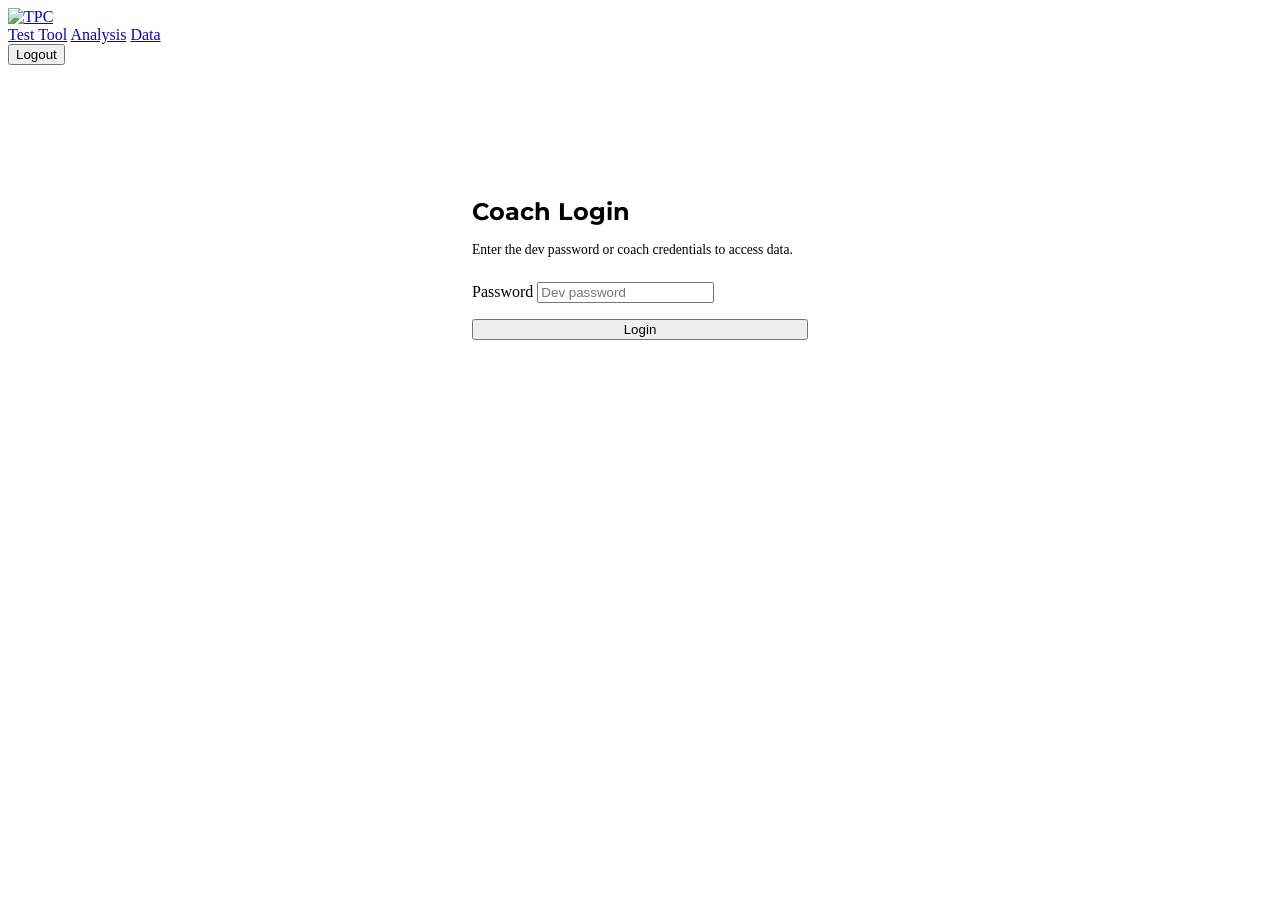
==== server/templates/admin.html @ c83a9fe9 "Replace TPC text with logo in nav bar Uses TPC_White.png across all three pages. Logo sized at 28px " ====
<!DOCTYPE html>
<html lang="en">
<head>
  <meta charset="UTF-8" />
  <meta name="viewport" content="width=device-width, initial-scale=1.0" />
  <title>Admin Data Browser | Tremayne Performance</title>
  <link rel="stylesheet" href="/static/style.css" />
  <link href="https://fonts.googleapis.com/css2?family=Montserrat:wght@400;500;600;700&family=Inter:wght@300;400;500;600&display=swap" rel="stylesheet">
</head>
<body>

<!-- NAV BAR -->
<nav class="top-nav">
  <div class="top-nav-inner">
    <a href="/" class="top-nav-brand"><img src="/static/tpc_logo.png" alt="TPC" class="top-nav-logo"></a>
    <div class="top-nav-links">
      <a href="/">Test Tool</a>
      <a href="/analysis">Analysis</a>
      <a href="/admin" class="active">Data</a>
    </div>
    <button class="top-nav-logout" onclick="localStorage.removeItem('auth_token');localStorage.removeItem('auth_user');window.location='/';">Logout</button>
  </div>
</nav>

<div class="container" style="padding-top: 1rem;">

  <!-- AUTH GATE -->
  <div id="auth-gate" style="max-width:400px;margin:4rem auto;">
    <div class="card" style="padding:2rem;">
      <h2 style="font-family:'Montserrat',sans-serif;margin-bottom:1rem;">Coach Login</h2>
      <p style="color:var(--text-secondary);font-size:0.85rem;margin-bottom:1.5rem;">
        Enter the dev password or coach credentials to access data.
      </p>
      <div class="input-group" style="margin-bottom:1rem;">
        <label for="auth-password">Password</label>
        <input type="password" id="auth-password" placeholder="Dev password" />
      </div>
      <button id="auth-login-btn" class="btn-primary" style="width:100%;">Login</button>
      <p id="auth-error" style="color:#ef4444;font-size:0.8rem;margin-top:0.75rem;display:none;"></p>
    </div>
  </div>

  <!-- MAIN CONTENT (hidden until auth) -->
  <div id="admin-content" style="display:none;">

    <header style="margin-bottom:1.5rem;">
      <h1>Tremayne Performance</h1>
      <p class="header-subtitle">Data Browser</p>
    </header>

    <!-- STATS CARDS -->
    <div id="stats-grid" class="stats-grid" style="margin-bottom:2rem;">
      <div class="stat-card">
        <div class="stat-value" id="stat-users">-</div>
        <div class="stat-label">Total Users</div>
      </div>
      <div class="stat-card">
        <div class="stat-value" id="stat-athletes">-</div>
        <div class="stat-label">Athletes</div>
      </div>
      <div class="stat-card">
        <div class="stat-value" id="stat-approved">-</div>
        <div class="stat-label">Approved</div>
      </div>
      <div class="stat-card">
        <div class="stat-value" id="stat-sessions">-</div>
        <div class="stat-label">Test Sessions</div>
      </div>
      <div class="stat-card">
        <div class="stat-value" id="stat-records">-</div>
        <div class="stat-label">Data Points</div>
      </div>
      <div class="stat-card">
        <div class="stat-value" id="stat-rr">-</div>
        <div class="stat-label">RR Intervals</div>
      </div>
    </div>

    <!-- TABS -->
    <div class="admin-tabs">
      <button class="admin-tab active" data-tab="users">Users</button>
      <button class="admin-tab" data-tab="sessions">Test Sessions</button>
    </div>

    <!-- USERS TABLE -->
    <section id="tab-users" class="admin-tab-content">
      <table class="admin-table" id="users-table">
        <thead>
          <tr>
            <th style="width:40px">ID</th>
            <th>Name</th>
            <th>Email</th>
            <th style="width:70px">Role</th>
            <th style="width:75px">Approved</th>
            <th style="width:80px">Weight</th>
            <th style="width:70px">HR Bike</th>
            <th style="width:70px">HR Run</th>
            <th style="width:90px">Threshold</th>
            <th style="width:130px">Last Login</th>
          </tr>
        </thead>
        <tbody id="users-tbody"></tbody>
      </table>
      <p id="users-empty" class="empty-msg" style="display:none;">No users found.</p>
    </section>

    <!-- SESSIONS TABLE -->
    <section id="tab-sessions" class="admin-tab-content" style="display:none;">
      <table class="admin-table" id="sessions-table">
        <thead>
          <tr>
            <th style="width:40px">ID</th>
            <th>Athlete</th>
            <th style="width:60px">Sport</th>
            <th style="width:130px">Date</th>
            <th style="width:80px">Duration</th>
            <th style="width:60px">Stages</th>
            <th style="width:70px">Peak W</th>
            <th style="width:70px">Peak HR</th>
            <th style="width:75px">Artifact%</th>
            <th style="width:70px">Quality</th>
            <th style="width:70px">Records</th>
            <th style="width:70px">RR</th>
            <th style="width:80px">Analysed</th>
          </tr>
        </thead>
        <tbody id="sessions-tbody"></tbody>
      </table>
      <p id="sessions-empty" class="empty-msg" style="display:none;">No test sessions found.</p>
    </section>

    <!-- SESSION DETAIL MODAL -->
    <div id="session-modal" class="modal-overlay" style="display:none;">
      <div class="modal-content">
        <div class="modal-header">
          <h3 id="modal-title">Session Detail</h3>
          <button id="modal-close" class="modal-close-btn">&times;</button>
        </div>
        <div id="modal-body" class="modal-body"></div>
      </div>
    </div>

  </div><!-- /admin-content -->
</div><!-- /container -->

<script>
(function() {
  // ------- AUTH -------
  let token = localStorage.getItem('auth_token');

  function showAuth() {
    document.getElementById('auth-gate').style.display = '';
    document.getElementById('admin-content').style.display = 'none';
  }
  function showContent() {
    document.getElementById('auth-gate').style.display = 'none';
    document.getElementById('admin-content').style.display = '';
    loadAll();
  }

  async function checkToken() {
    if (!token) return showAuth();
    try {
      const resp = await fetch('/api/auth/me', {
        headers: { 'Authorization': 'Bearer ' + token }
      });
      const data = await resp.json();
      if (data.status === 'ok' && data.user.role === 'coach') {
        showContent();
      } else {
        showAuth();
      }
    } catch {
      showAuth();
    }
  }

  document.getElementById('auth-login-btn').addEventListener('click', async () => {
    const pw = document.getElementById('auth-password').value.trim();
    const errEl = document.getElementById('auth-error');
    errEl.style.display = 'none';
    if (!pw) return;
    try {
      const resp = await fetch('/api/auth/dev-login', {
        method: 'POST',
        headers: { 'Content-Type': 'application/json' },
        body: JSON.stringify({ password: pw }),
      });
      const data = await resp.json();
      if (data.status === 'ok') {
        token = data.token;
        localStorage.setItem('auth_token', token);
        showContent();
      } else {
        errEl.textContent = data.message || 'Login failed.';
        errEl.style.display = '';
      }
    } catch {
      errEl.textContent = 'Network error.';
      errEl.style.display = '';
    }
  });

  document.getElementById('auth-password').addEventListener('keydown', (e) => {
    if (e.key === 'Enter') document.getElementById('auth-login-btn').click();
  });

  // Logout handled by inline onclick on nav button

  // ------- API HELPERS -------
  function api(url) {
    return fetch(url, { headers: { 'Authorization': 'Bearer ' + token } }).then(r => r.json());
  }

  function fmt(val, fallback) { return val != null ? val : (fallback || '-'); }

  function fmtDate(iso) {
    if (!iso) return '-';
    const d = new Date(iso);
    return d.toLocaleDateString('en-GB', { day:'2-digit', month:'short', year:'numeric' })
      + ' ' + d.toLocaleTimeString('en-GB', { hour:'2-digit', minute:'2-digit' });
  }

  function fmtDuration(sec) {
    if (!sec) return '-';
    const m = Math.floor(sec / 60);
    const s = Math.round(sec % 60);
    return m + ':' + String(s).padStart(2, '0');
  }

  function fmtNumber(n) {
    if (n == null) return '-';
    return n.toLocaleString();
  }

  // ------- LOAD DATA -------
  async function loadAll() {
    loadStats();
    loadUsers();
    loadSessions();
  }

  async function loadStats() {
    try {
      const data = await api('/api/admin/stats');
      if (data.status !== 'ok') return;
      const s = data.stats;
      document.getElementById('stat-users').textContent = fmtNumber(s.total_users);
      document.getElementById('stat-athletes').textContent = fmtNumber(s.total_athletes);
      document.getElementById('stat-approved').textContent = fmtNumber(s.approved_athletes);
      document.getElementById('stat-sessions').textContent = fmtNumber(s.total_sessions);
      document.getElementById('stat-records').textContent = fmtNumber(s.total_records);
      document.getElementById('stat-rr').textContent = fmtNumber(s.total_rr_intervals);
    } catch(e) { console.error('Stats load failed', e); }
  }

  async function loadUsers() {
    try {
      const data = await api('/api/admin/all-users');
      if (data.status !== 'ok') return;
      const tbody = document.getElementById('users-tbody');
      const empty = document.getElementById('users-empty');
      if (!data.users.length) { tbody.innerHTML = ''; empty.style.display = ''; return; }
      empty.style.display = 'none';
      tbody.innerHTML = data.users.map(u => `<tr>
        <td>${u.id}</td>
        <td>${esc(u.name)}</td>
        <td>${esc(u.email)}</td>
        <td><span class="badge badge-${u.role}">${u.role}</span></td>
        <td>${u.role === 'coach' ? '-' : (u.approved ? '<span class="badge badge-yes">Yes</span>' : '<span class="badge badge-no">No</span>')}</td>
        <td>${fmt(u.weight_kg)}</td>
        <td>${fmt(u.hrmax_bike)}</td>
        <td>${fmt(u.hrmax_run)}</td>
        <td>${u.threshold_power ? u.threshold_power + ' W' : (u.threshold_pace || '-')}</td>
        <td>${fmtDate(u.last_login)}</td>
      </tr>`).join('');
    } catch(e) { console.error('Users load failed', e); }
  }

  async function loadSessions() {
    try {
      const data = await api('/api/admin/all-sessions');
      if (data.status !== 'ok') return;
      const tbody = document.getElementById('sessions-tbody');
      const empty = document.getElementById('sessions-empty');
      if (!data.sessions.length) { tbody.innerHTML = ''; empty.style.display = ''; return; }
      empty.style.display = 'none';
      tbody.innerHTML = data.sessions.map(s => `<tr class="clickable-row" data-sid="${s.id}">
        <td>${s.id}</td>
        <td>${esc(s.athlete_name)}</td>
        <td><span class="badge badge-${s.sport}">${s.sport}</span></td>
        <td>${fmtDate(s.test_date)}</td>
        <td>${fmtDuration(s.duration_sec)}</td>
        <td>${fmt(s.stages_completed)}</td>
        <td>${fmt(s.peak_power)}</td>
        <td>${fmt(s.peak_hr)}</td>
        <td>${s.artifact_pct != null ? s.artifact_pct.toFixed(1) + '%' : '-'}</td>
        <td>${s.quality ? '<span class="badge badge-' + s.quality + '">' + s.quality + '</span>' : '-'}</td>
        <td>${fmtNumber(s.record_count)}</td>
        <td>${fmtNumber(s.rr_count)}</td>
        <td>${s.archetype ? '<span class="badge badge-yes">Yes</span>' : '<span class="badge badge-no">No</span>'}</td>
      </tr>`).join('');

      // Click to open detail
      tbody.querySelectorAll('.clickable-row').forEach(row => {
        row.addEventListener('click', () => openSessionDetail(row.dataset.sid));
      });
    } catch(e) { console.error('Sessions load failed', e); }
  }

  // ------- SESSION DETAIL MODAL -------
  async function openSessionDetail(sid) {
    const modal = document.getElementById('session-modal');
    const body = document.getElementById('modal-body');
    const title = document.getElementById('modal-title');
    body.innerHTML = '<p style="color:var(--text-secondary);">Loading...</p>';
    modal.style.display = 'flex';

    try {
      const data = await api('/api/admin/session/' + sid + '/detail');
      if (data.status !== 'ok') { body.innerHTML = '<p style="color:#ef4444;">Error loading session.</p>'; return; }
      const s = data.session;
      title.textContent = 'Session #' + s.id + ' — ' + (s.athlete_name || 'Unknown');

      let html = '<div class="detail-grid">';
      html += detailItem('Athlete', s.athlete_name + ' (' + s.athlete_email + ')');
      html += detailItem('Sport', s.sport);
      html += detailItem('Date', fmtDate(s.test_date));
      html += detailItem('Duration', fmtDuration(s.duration_sec));
      html += detailItem('Stages', fmt(s.stages_completed));
      html += detailItem('Peak Power', fmt(s.peak_power) + (s.peak_power ? ' W' : ''));
      html += detailItem('Peak HR', fmt(s.peak_hr) + (s.peak_hr ? ' bpm' : ''));
      html += detailItem('Artifact %', s.artifact_pct != null ? s.artifact_pct.toFixed(1) + '%' : '-');
      html += detailItem('Quality', fmt(s.quality));
      html += detailItem('Data Points', fmtNumber(s.record_count));
      html += detailItem('RR Intervals', fmtNumber(s.rr_count));
      html += detailItem('Threshold Value', fmt(s.threshold_value));
      html += detailItem('HRmax', fmt(s.hrmax));
      html += detailItem('Weight', s.weight_kg ? s.weight_kg + ' kg' : '-');
      html += '</div>';

      // Analysis results
      if (s.archetype) {
        html += '<h4 style="margin:1.5rem 0 0.75rem;color:var(--accent);">Analysis Results</h4>';
        html += '<div class="detail-grid">';
        html += detailItem('Archetype', s.archetype);
        html += detailItem('HRVT1s', (s.hrvt1s_power ? s.hrvt1s_power + ' W' : '-') + ' / ' + (s.hrvt1s_hr ? s.hrvt1s_hr + ' bpm' : '-'));
        html += detailItem('HRVT1c', (s.hrvt1c_power ? s.hrvt1c_power + ' W' : '-') + ' / ' + (s.hrvt1c_hr ? s.hrvt1c_hr + ' bpm' : '-'));
        html += detailItem('HRVT2', (s.hrvt2_power ? s.hrvt2_power + ' W' : '-') + ' / ' + (s.hrvt2_hr ? s.hrvt2_hr + ' bpm' : '-'));
        html += '</div>';
      }

      // Early ramp end
      if (s.early_ramp_end) {
        html += '<h4 style="margin:1.5rem 0 0.75rem;color:var(--accent);">Early Ramp Termination</h4>';
        html += '<pre class="detail-pre">' + esc(typeof s.early_ramp_end === 'string' ? s.early_ramp_end : JSON.stringify(s.early_ramp_end, null, 2)) + '</pre>';
      }

      // Sample records
      if (s.sample_records && s.sample_records.length) {
        html += '<h4 style="margin:1.5rem 0 0.75rem;color:var(--accent);">Sample Data (first 50 records)</h4>';
        html += '<div style="overflow-x:auto;"><table class="admin-table compact">';
        html += '<thead><tr><th>Time</th><th>Power</th><th>HR</th><th>Cadence</th><th>Phase</th><th>Stage</th></tr></thead><tbody>';
        s.sample_records.forEach(r => {
          html += `<tr>
            <td>${fmtDuration(r.elapsed_sec)}</td>
            <td>${fmt(r.power)}</td>
            <td>${fmt(r.heart_rate)}</td>
            <td>${fmt(r.cadence)}</td>
            <td>${fmt(r.phase)}</td>
            <td>${fmt(r.stage_num)}</td>
          </tr>`;
        });
        html += '</tbody></table></div>';
      }

      body.innerHTML = html;
    } catch(e) {
      body.innerHTML = '<p style="color:#ef4444;">Failed to load: ' + e.message + '</p>';
    }
  }

  function detailItem(label, value) {
    return '<div class="detail-item"><span class="detail-label">' + label + '</span><span class="detail-value">' + value + '</span></div>';
  }

  document.getElementById('modal-close').addEventListener('click', () => {
    document.getElementById('session-modal').style.display = 'none';
  });
  document.getElementById('session-modal').addEventListener('click', (e) => {
    if (e.target === e.currentTarget) e.currentTarget.style.display = 'none';
  });

  // ------- TABS -------
  document.querySelectorAll('.admin-tab').forEach(btn => {
    btn.addEventListener('click', () => {
      document.querySelectorAll('.admin-tab').forEach(b => b.classList.remove('active'));
      btn.classList.add('active');
      document.querySelectorAll('.admin-tab-content').forEach(c => c.style.display = 'none');
      document.getElementById('tab-' + btn.dataset.tab).style.display = '';
    });
  });

  // ------- UTIL -------
  function esc(str) {
    if (!str) return '';
    const d = document.createElement('div');
    d.textContent = str;
    return d.innerHTML;
  }

  // ------- INIT -------
  checkToken();
})();
</script>

</body>
</html>
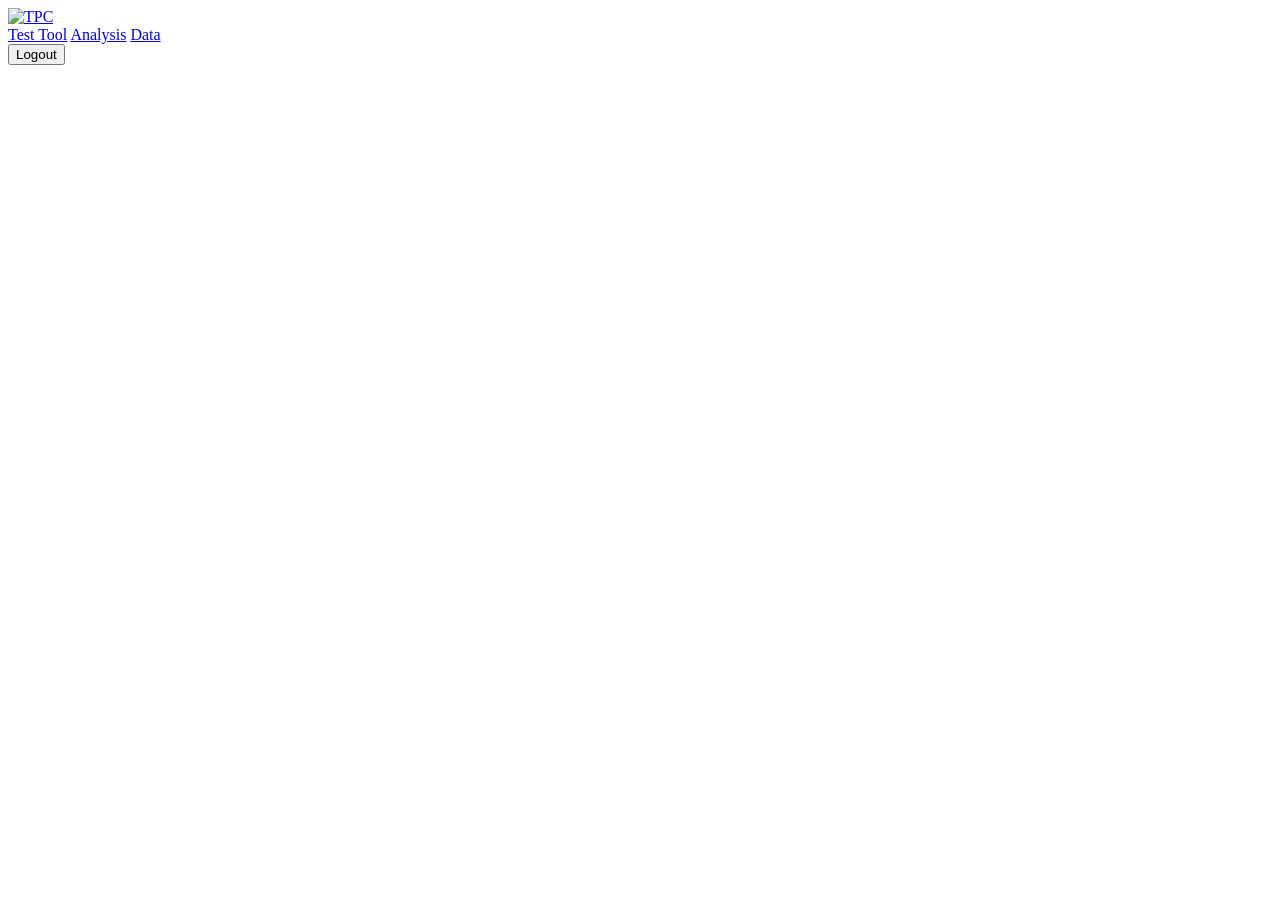
==== commit f9f24176: "Fix admin page auth-gate flash and remove dev password login The auth-gate was visible by default an" ====
--- a/server/templates/admin.html
+++ b/server/templates/admin.html
@@ -24,19 +24,13 @@
 
 <div class="container" style="padding-top: 1rem;">
 
-  <!-- AUTH GATE -->
-  <div id="auth-gate" style="max-width:400px;margin:4rem auto;">
+  <!-- AUTH GATE (hidden by default — shown only if token check fails) -->
+  <div id="auth-gate" style="max-width:400px;margin:4rem auto;display:none;">
     <div class="card" style="padding:2rem;">
       <h2 style="font-family:'Montserrat',sans-serif;margin-bottom:1rem;">Coach Login</h2>
       <p style="color:var(--text-secondary);font-size:0.85rem;margin-bottom:1.5rem;">
-        Enter the dev password or coach credentials to access data.
+        Log in with your coach email at the <a href="/" style="color:var(--accent);">main page</a> to access data.
       </p>
-      <div class="input-group" style="margin-bottom:1rem;">
-        <label for="auth-password">Password</label>
-        <input type="password" id="auth-password" placeholder="Dev password" />
-      </div>
-      <button id="auth-login-btn" class="btn-primary" style="width:100%;">Login</button>
-      <p id="auth-error" style="color:#ef4444;font-size:0.8rem;margin-top:0.75rem;display:none;"></p>
     </div>
   </div>
 
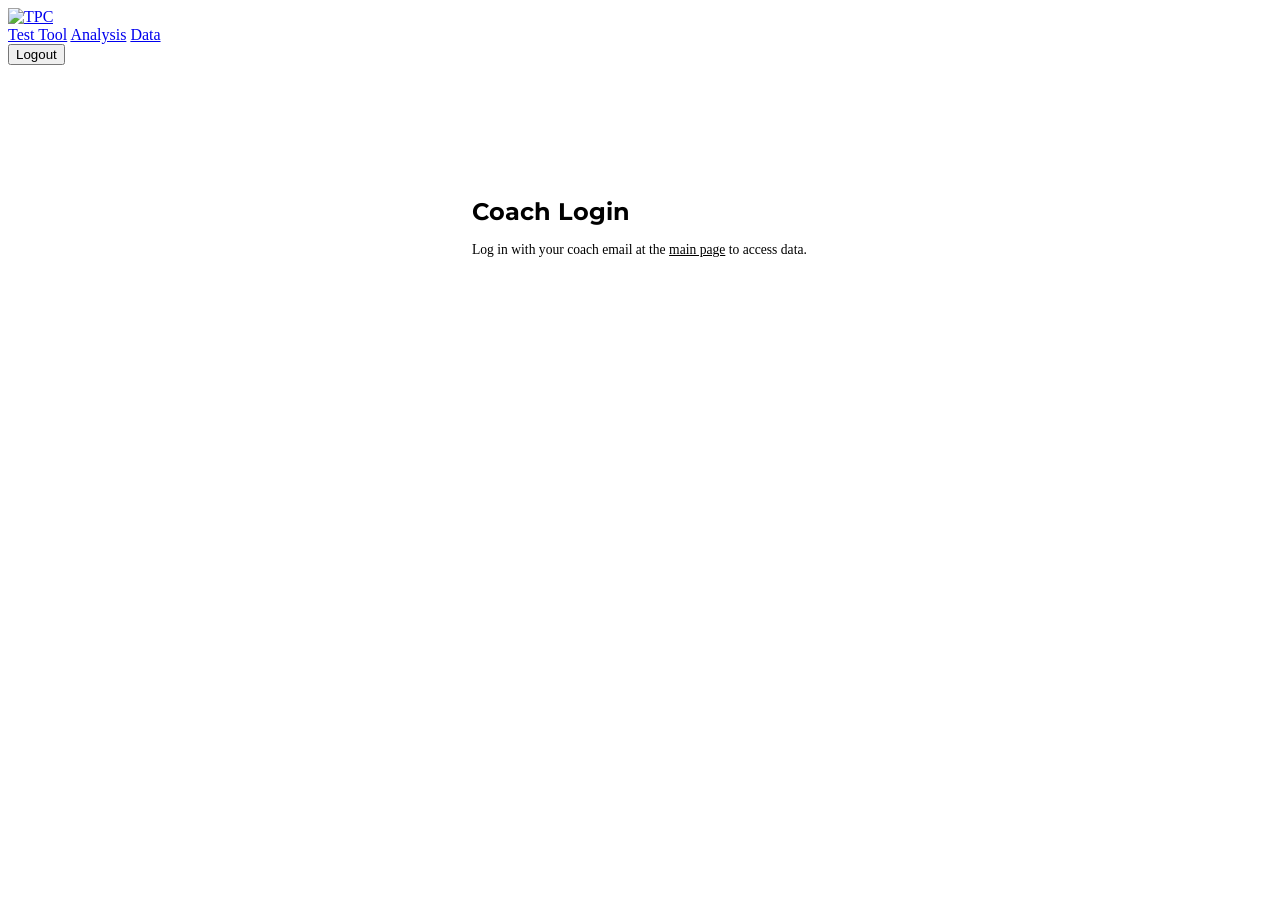
==== commit 3bef3d66: "Add athlete management UI to admin page Admin page now supports adding athletes (name + email, defau" ====
--- a/server/templates/admin.html
+++ b/server/templates/admin.html
@@ -76,8 +76,17 @@
       <button class="admin-tab" data-tab="sessions">Test Sessions</button>
     </div>
 
-    <!-- USERS TABLE -->
+    <!-- ADD ATHLETE FORM -->
     <section id="tab-users" class="admin-tab-content">
+      <div class="card" style="padding:1rem 1.25rem;margin-bottom:1.25rem;display:flex;align-items:center;gap:0.75rem;flex-wrap:wrap;">
+        <strong style="font-size:0.85rem;white-space:nowrap;">Add Athlete</strong>
+        <input id="add-name" type="text" placeholder="Name" style="flex:1;min-width:120px;padding:0.4rem 0.6rem;border:1px solid var(--border);border-radius:6px;background:var(--surface);color:var(--text-primary);font-size:0.85rem;">
+        <input id="add-email" type="email" placeholder="Email" style="flex:1.5;min-width:180px;padding:0.4rem 0.6rem;border:1px solid var(--border);border-radius:6px;background:var(--surface);color:var(--text-primary);font-size:0.85rem;">
+        <button id="add-athlete-btn" class="btn-primary" style="padding:0.4rem 1rem;font-size:0.85rem;white-space:nowrap;">Add</button>
+        <span id="add-athlete-msg" style="font-size:0.8rem;display:none;"></span>
+      </div>
+
+      <!-- USERS TABLE -->
       <table class="admin-table" id="users-table">
         <thead>
           <tr>
@@ -91,6 +100,7 @@
             <th style="width:70px">HR Run</th>
             <th style="width:90px">Threshold</th>
             <th style="width:130px">Last Login</th>
+            <th style="width:150px">Actions</th>
           </tr>
         </thead>
         <tbody id="users-tbody"></tbody>
@@ -134,9 +144,81 @@
       </div>
     </div>
 
+    <!-- EDIT ATHLETE MODAL -->
+    <div id="edit-modal" class="modal-overlay" style="display:none;">
+      <div class="modal-content" style="max-width:480px;">
+        <div class="modal-header">
+          <h3 id="edit-modal-title">Edit Athlete</h3>
+          <button id="edit-modal-close" class="modal-close-btn">&times;</button>
+        </div>
+        <div class="modal-body" style="padding:1.25rem;">
+          <input type="hidden" id="edit-id">
+          <div style="display:grid;grid-template-columns:1fr 1fr;gap:0.75rem;">
+            <div style="grid-column:1/-1;">
+              <label style="font-size:0.75rem;color:var(--text-secondary);margin-bottom:0.25rem;display:block;">Name</label>
+              <input id="edit-name" type="text" class="edit-input">
+            </div>
+            <div style="grid-column:1/-1;">
+              <label style="font-size:0.75rem;color:var(--text-secondary);margin-bottom:0.25rem;display:block;">Email</label>
+              <input id="edit-email" type="email" class="edit-input">
+            </div>
+            <div>
+              <label style="font-size:0.75rem;color:var(--text-secondary);margin-bottom:0.25rem;display:block;">Weight (kg)</label>
+              <input id="edit-weight" type="number" step="0.1" class="edit-input">
+            </div>
+            <div>
+              <label style="font-size:0.75rem;color:var(--text-secondary);margin-bottom:0.25rem;display:block;">Approved</label>
+              <select id="edit-approved" class="edit-input">
+                <option value="1">Yes</option>
+                <option value="0">No</option>
+              </select>
+            </div>
+            <div>
+              <label style="font-size:0.75rem;color:var(--text-secondary);margin-bottom:0.25rem;display:block;">HRmax Bike</label>
+              <input id="edit-hrmax-bike" type="number" class="edit-input">
+            </div>
+            <div>
+              <label style="font-size:0.75rem;color:var(--text-secondary);margin-bottom:0.25rem;display:block;">HRmax Run</label>
+              <input id="edit-hrmax-run" type="number" class="edit-input">
+            </div>
+            <div>
+              <label style="font-size:0.75rem;color:var(--text-secondary);margin-bottom:0.25rem;display:block;">Threshold Power (W)</label>
+              <input id="edit-threshold-power" type="number" class="edit-input">
+            </div>
+            <div>
+              <label style="font-size:0.75rem;color:var(--text-secondary);margin-bottom:0.25rem;display:block;">Threshold Pace</label>
+              <input id="edit-threshold-pace" type="text" placeholder="e.g. 4:30" class="edit-input">
+            </div>
+          </div>
+          <div style="margin-top:1.25rem;display:flex;gap:0.75rem;justify-content:space-between;align-items:center;">
+            <button id="edit-reset-pw" class="btn-warn" style="font-size:0.8rem;padding:0.35rem 0.75rem;">Reset Password</button>
+            <div style="display:flex;gap:0.5rem;">
+              <button id="edit-cancel" class="btn-secondary" style="font-size:0.8rem;padding:0.35rem 0.75rem;">Cancel</button>
+              <button id="edit-save" class="btn-primary" style="font-size:0.8rem;padding:0.35rem 0.75rem;">Save</button>
+            </div>
+          </div>
+          <p id="edit-msg" style="font-size:0.8rem;margin-top:0.75rem;display:none;"></p>
+        </div>
+      </div>
+    </div>
+
   </div><!-- /admin-content -->
 </div><!-- /container -->
 
+<style>
+  .edit-input{width:100%;padding:0.4rem 0.6rem;border:1px solid var(--border);border-radius:6px;background:var(--surface);color:var(--text-primary);font-size:0.85rem;box-sizing:border-box;}
+  .btn-primary{background:var(--accent);color:#fff;border:none;border-radius:6px;cursor:pointer;font-weight:600;}
+  .btn-primary:hover{opacity:0.9;}
+  .btn-secondary{background:var(--surface);color:var(--text-primary);border:1px solid var(--border);border-radius:6px;cursor:pointer;}
+  .btn-warn{background:#ef4444;color:#fff;border:none;border-radius:6px;cursor:pointer;}
+  .btn-warn:hover{opacity:0.9;}
+  .btn-sm{font-size:0.75rem;padding:0.25rem 0.5rem;border-radius:4px;cursor:pointer;border:none;font-weight:500;}
+  .btn-sm-edit{background:var(--accent);color:#fff;}
+  .btn-sm-reset{background:#f59e0b;color:#fff;}
+  .btn-sm-delete{background:#ef4444;color:#fff;}
+  .btn-sm:hover{opacity:0.85;}
+  .action-btns{display:flex;gap:0.35rem;flex-wrap:wrap;}
+</style>
 <script>
 (function() {
   // ------- AUTH -------
@@ -169,41 +251,11 @@
     }
   }
 
-  document.getElementById('auth-login-btn').addEventListener('click', async () => {
-    const pw = document.getElementById('auth-password').value.trim();
-    const errEl = document.getElementById('auth-error');
-    errEl.style.display = 'none';
-    if (!pw) return;
-    try {
-      const resp = await fetch('/api/auth/dev-login', {
-        method: 'POST',
-        headers: { 'Content-Type': 'application/json' },
-        body: JSON.stringify({ password: pw }),
-      });
-      const data = await resp.json();
-      if (data.status === 'ok') {
-        token = data.token;
-        localStorage.setItem('auth_token', token);
-        showContent();
-      } else {
-        errEl.textContent = data.message || 'Login failed.';
-        errEl.style.display = '';
-      }
-    } catch {
-      errEl.textContent = 'Network error.';
-      errEl.style.display = '';
-    }
-  });
-
-  document.getElementById('auth-password').addEventListener('keydown', (e) => {
-    if (e.key === 'Enter') document.getElementById('auth-login-btn').click();
-  });
-
-  // Logout handled by inline onclick on nav button
-
   // ------- API HELPERS -------
-  function api(url) {
-    return fetch(url, { headers: { 'Authorization': 'Bearer ' + token } }).then(r => r.json());
+  function api(url, opts) {
+    const headers = { 'Authorization': 'Bearer ' + token };
+    if (opts && opts.body) headers['Content-Type'] = 'application/json';
+    return fetch(url, { headers, ...opts }).then(r => r.json());
   }
 
   function fmt(val, fallback) { return val != null ? val : (fallback || '-'); }
@@ -225,6 +277,15 @@
   function fmtNumber(n) {
     if (n == null) return '-';
     return n.toLocaleString();
+  }
+
+  // ------- FLASH MESSAGE -------
+  function flashMsg(el, text, isError) {
+    el.textContent = text;
+    el.style.color = isError ? '#ef4444' : '#22c55e';
+    el.style.display = '';
+    clearTimeout(el._timer);
+    el._timer = setTimeout(() => { el.style.display = 'none'; }, 4000);
   }
 
   // ------- LOAD DATA -------
@@ -248,29 +309,199 @@
     } catch(e) { console.error('Stats load failed', e); }
   }
 
+  // ------- USERS (with actions) -------
+  let usersCache = [];
+
   async function loadUsers() {
     try {
       const data = await api('/api/admin/all-users');
       if (data.status !== 'ok') return;
-      const tbody = document.getElementById('users-tbody');
-      const empty = document.getElementById('users-empty');
-      if (!data.users.length) { tbody.innerHTML = ''; empty.style.display = ''; return; }
-      empty.style.display = 'none';
-      tbody.innerHTML = data.users.map(u => `<tr>
-        <td>${u.id}</td>
-        <td>${esc(u.name)}</td>
-        <td>${esc(u.email)}</td>
-        <td><span class="badge badge-${u.role}">${u.role}</span></td>
-        <td>${u.role === 'coach' ? '-' : (u.approved ? '<span class="badge badge-yes">Yes</span>' : '<span class="badge badge-no">No</span>')}</td>
-        <td>${fmt(u.weight_kg)}</td>
-        <td>${fmt(u.hrmax_bike)}</td>
-        <td>${fmt(u.hrmax_run)}</td>
-        <td>${u.threshold_power ? u.threshold_power + ' W' : (u.threshold_pace || '-')}</td>
-        <td>${fmtDate(u.last_login)}</td>
-      </tr>`).join('');
+      usersCache = data.users;
+      renderUsers();
     } catch(e) { console.error('Users load failed', e); }
   }
 
+  function renderUsers() {
+    const tbody = document.getElementById('users-tbody');
+    const empty = document.getElementById('users-empty');
+    if (!usersCache.length) { tbody.innerHTML = ''; empty.style.display = ''; return; }
+    empty.style.display = 'none';
+    tbody.innerHTML = usersCache.map(u => `<tr>
+      <td>${u.id}</td>
+      <td>${esc(u.name)}</td>
+      <td>${esc(u.email)}</td>
+      <td><span class="badge badge-${u.role}">${u.role}</span></td>
+      <td>${u.role === 'coach' ? '-' : (u.approved ? '<span class="badge badge-yes">Yes</span>' : '<span class="badge badge-no">No</span>')}</td>
+      <td>${fmt(u.weight_kg)}</td>
+      <td>${fmt(u.hrmax_bike)}</td>
+      <td>${fmt(u.hrmax_run)}</td>
+      <td>${u.threshold_power ? u.threshold_power + ' W' : (u.threshold_pace || '-')}</td>
+      <td>${fmtDate(u.last_login)}</td>
+      <td>${u.role === 'coach' ? '' : `<div class="action-btns">
+        <button class="btn-sm btn-sm-edit" data-uid="${u.id}">Edit</button>
+        <button class="btn-sm btn-sm-reset" data-uid="${u.id}" data-action="reset">Reset PW</button>
+        <button class="btn-sm btn-sm-delete" data-uid="${u.id}" data-action="delete">Delete</button>
+      </div>`}</td>
+    </tr>`).join('');
+
+    // Bind action buttons
+    tbody.querySelectorAll('.btn-sm-edit').forEach(btn => {
+      btn.addEventListener('click', () => openEditModal(parseInt(btn.dataset.uid)));
+    });
+    tbody.querySelectorAll('[data-action="reset"]').forEach(btn => {
+      btn.addEventListener('click', () => resetPassword(parseInt(btn.dataset.uid)));
+    });
+    tbody.querySelectorAll('[data-action="delete"]').forEach(btn => {
+      btn.addEventListener('click', () => deleteAthlete(parseInt(btn.dataset.uid)));
+    });
+  }
+
+  // ------- ADD ATHLETE -------
+  document.getElementById('add-athlete-btn').addEventListener('click', async () => {
+    const nameEl = document.getElementById('add-name');
+    const emailEl = document.getElementById('add-email');
+    const msgEl = document.getElementById('add-athlete-msg');
+    const name = nameEl.value.trim();
+    const email = emailEl.value.trim();
+    if (!name || !email) return flashMsg(msgEl, 'Name and email required.', true);
+
+    try {
+      const data = await api('/api/admin/athletes', {
+        method: 'POST',
+        body: JSON.stringify({ name, email }),
+      });
+      if (data.status === 'ok') {
+        flashMsg(msgEl, 'Athlete added (password: tpc)', false);
+        nameEl.value = '';
+        emailEl.value = '';
+        loadUsers();
+        loadStats();
+      } else {
+        flashMsg(msgEl, data.message || 'Failed to add.', true);
+      }
+    } catch(e) {
+      flashMsg(msgEl, 'Network error.', true);
+    }
+  });
+
+  // ------- RESET PASSWORD (inline) -------
+  async function resetPassword(uid) {
+    const user = usersCache.find(u => u.id === uid);
+    if (!user) return;
+    if (!confirm('Reset password for ' + user.name + ' to "tpc"?')) return;
+    try {
+      const data = await api('/api/admin/athletes/' + uid, {
+        method: 'PUT',
+        body: JSON.stringify({ password_reset: true }),
+      });
+      if (data.status === 'ok') {
+        alert('Password reset to "tpc". They will be prompted to change it on next login.');
+      } else {
+        alert(data.message || 'Reset failed.');
+      }
+    } catch(e) {
+      alert('Network error.');
+    }
+  }
+
+  // ------- DELETE ATHLETE -------
+  async function deleteAthlete(uid) {
+    const user = usersCache.find(u => u.id === uid);
+    if (!user) return;
+    if (!confirm('Delete athlete "' + user.name + '" and all their test data? This cannot be undone.')) return;
+    try {
+      const data = await api('/api/admin/athletes/' + uid, { method: 'DELETE' });
+      if (data.status === 'ok') {
+        loadUsers();
+        loadStats();
+        loadSessions();
+      } else {
+        alert(data.message || 'Delete failed.');
+      }
+    } catch(e) {
+      alert('Network error.');
+    }
+  }
+
+  // ------- EDIT ATHLETE MODAL -------
+  function openEditModal(uid) {
+    const user = usersCache.find(u => u.id === uid);
+    if (!user) return;
+    document.getElementById('edit-id').value = user.id;
+    document.getElementById('edit-name').value = user.name || '';
+    document.getElementById('edit-email').value = user.email || '';
+    document.getElementById('edit-weight').value = user.weight_kg || '';
+    document.getElementById('edit-approved').value = user.approved ? '1' : '0';
+    document.getElementById('edit-hrmax-bike').value = user.hrmax_bike || '';
+    document.getElementById('edit-hrmax-run').value = user.hrmax_run || '';
+    document.getElementById('edit-threshold-power').value = user.threshold_power || '';
+    document.getElementById('edit-threshold-pace').value = user.threshold_pace || '';
+    document.getElementById('edit-msg').style.display = 'none';
+    document.getElementById('edit-modal-title').textContent = 'Edit — ' + user.name;
+    document.getElementById('edit-modal').style.display = 'flex';
+  }
+
+  document.getElementById('edit-save').addEventListener('click', async () => {
+    const uid = document.getElementById('edit-id').value;
+    const msgEl = document.getElementById('edit-msg');
+    const payload = {
+      name: document.getElementById('edit-name').value.trim(),
+      email: document.getElementById('edit-email').value.trim(),
+      weight_kg: parseFloat(document.getElementById('edit-weight').value) || null,
+      approved: document.getElementById('edit-approved').value === '1',
+      hrmax_bike: parseInt(document.getElementById('edit-hrmax-bike').value) || null,
+      hrmax_run: parseInt(document.getElementById('edit-hrmax-run').value) || null,
+      threshold_power: parseInt(document.getElementById('edit-threshold-power').value) || null,
+      threshold_pace: document.getElementById('edit-threshold-pace').value.trim() || null,
+    };
+    if (!payload.name || !payload.email) return flashMsg(msgEl, 'Name and email required.', true);
+
+    try {
+      const data = await api('/api/admin/athletes/' + uid, {
+        method: 'PUT',
+        body: JSON.stringify(payload),
+      });
+      if (data.status === 'ok') {
+        document.getElementById('edit-modal').style.display = 'none';
+        loadUsers();
+      } else {
+        flashMsg(msgEl, data.message || 'Save failed.', true);
+      }
+    } catch(e) {
+      flashMsg(msgEl, 'Network error.', true);
+    }
+  });
+
+  document.getElementById('edit-reset-pw').addEventListener('click', async () => {
+    const uid = document.getElementById('edit-id').value;
+    const msgEl = document.getElementById('edit-msg');
+    if (!confirm('Reset password to "tpc"?')) return;
+    try {
+      const data = await api('/api/admin/athletes/' + uid, {
+        method: 'PUT',
+        body: JSON.stringify({ password_reset: true }),
+      });
+      if (data.status === 'ok') {
+        flashMsg(msgEl, 'Password reset to "tpc".', false);
+      } else {
+        flashMsg(msgEl, data.message || 'Reset failed.', true);
+      }
+    } catch(e) {
+      flashMsg(msgEl, 'Network error.', true);
+    }
+  });
+
+  document.getElementById('edit-cancel').addEventListener('click', () => {
+    document.getElementById('edit-modal').style.display = 'none';
+  });
+  document.getElementById('edit-modal-close').addEventListener('click', () => {
+    document.getElementById('edit-modal').style.display = 'none';
+  });
+  document.getElementById('edit-modal').addEventListener('click', (e) => {
+    if (e.target === e.currentTarget) e.currentTarget.style.display = 'none';
+  });
+
+  // ------- SESSIONS -------
   async function loadSessions() {
     try {
       const data = await api('/api/admin/all-sessions');
@@ -295,7 +526,6 @@
         <td>${s.archetype ? '<span class="badge badge-yes">Yes</span>' : '<span class="badge badge-no">No</span>'}</td>
       </tr>`).join('');
 
-      // Click to open detail
       tbody.querySelectorAll('.clickable-row').forEach(row => {
         row.addEventListener('click', () => openSessionDetail(row.dataset.sid));
       });
@@ -333,7 +563,6 @@
       html += detailItem('Weight', s.weight_kg ? s.weight_kg + ' kg' : '-');
       html += '</div>';
 
-      // Analysis results
       if (s.archetype) {
         html += '<h4 style="margin:1.5rem 0 0.75rem;color:var(--accent);">Analysis Results</h4>';
         html += '<div class="detail-grid">';
@@ -344,13 +573,11 @@
         html += '</div>';
       }
 
-      // Early ramp end
       if (s.early_ramp_end) {
         html += '<h4 style="margin:1.5rem 0 0.75rem;color:var(--accent);">Early Ramp Termination</h4>';
         html += '<pre class="detail-pre">' + esc(typeof s.early_ramp_end === 'string' ? s.early_ramp_end : JSON.stringify(s.early_ramp_end, null, 2)) + '</pre>';
       }
 
-      // Sample records
       if (s.sample_records && s.sample_records.length) {
         html += '<h4 style="margin:1.5rem 0 0.75rem;color:var(--accent);">Sample Data (first 50 records)</h4>';
         html += '<div style="overflow-x:auto;"><table class="admin-table compact">';
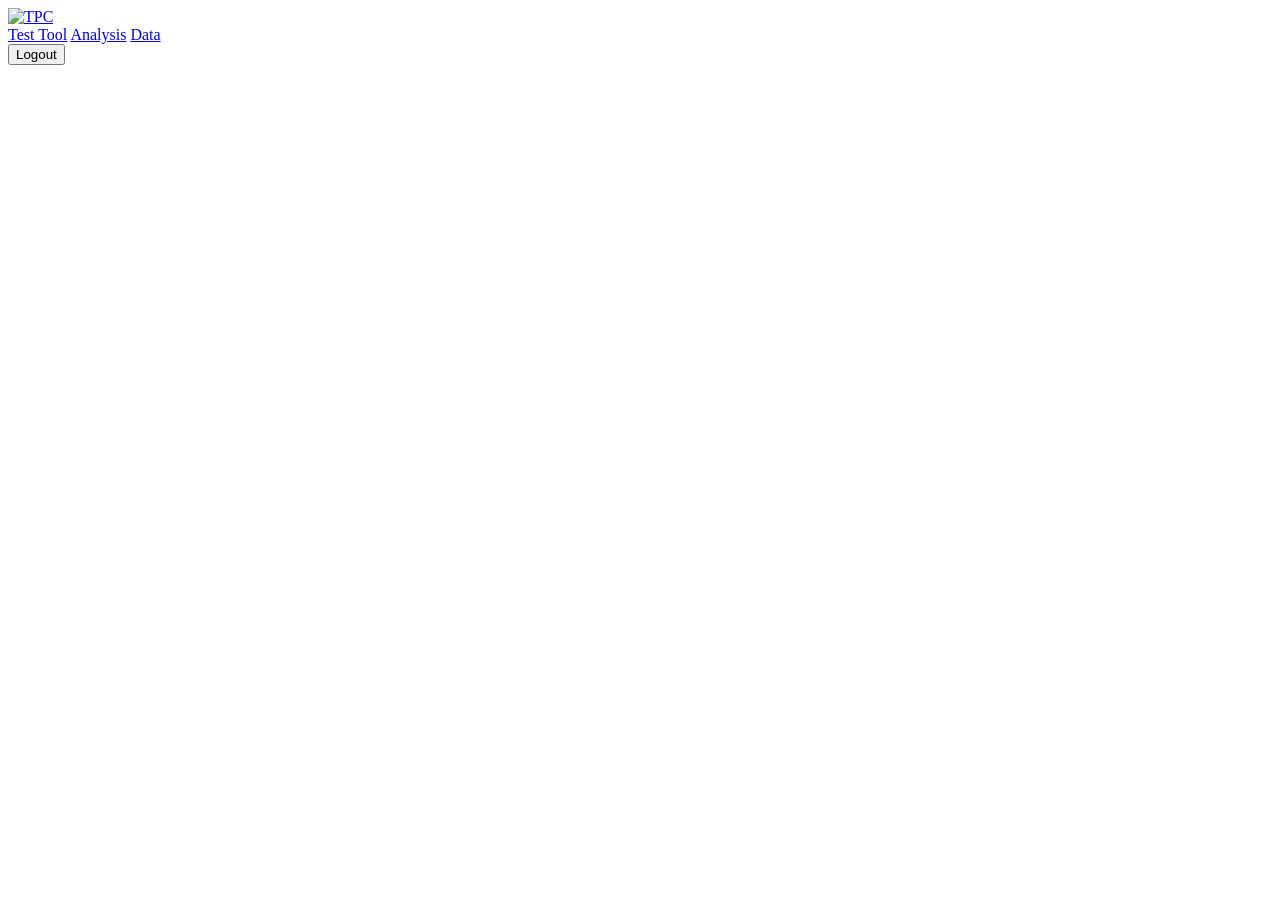
==== commit 53a6f6a7: "Revert "Merge feature branch: admin UI, analysis recall, overlays, DFA chart" This reverts commit fc" ====
--- a/server/templates/admin.html
+++ b/server/templates/admin.html
@@ -76,17 +76,8 @@
       <button class="admin-tab" data-tab="sessions">Test Sessions</button>
     </div>
 
-    <!-- ADD ATHLETE FORM -->
+    <!-- USERS TABLE -->
     <section id="tab-users" class="admin-tab-content">
-      <div class="card" style="padding:1rem 1.25rem;margin-bottom:1.25rem;display:flex;align-items:center;gap:0.75rem;flex-wrap:wrap;">
-        <strong style="font-size:0.85rem;white-space:nowrap;">Add Athlete</strong>
-        <input id="add-name" type="text" placeholder="Name" style="flex:1;min-width:120px;padding:0.4rem 0.6rem;border:1px solid var(--border);border-radius:6px;background:var(--surface);color:var(--text-primary);font-size:0.85rem;">
-        <input id="add-email" type="email" placeholder="Email" style="flex:1.5;min-width:180px;padding:0.4rem 0.6rem;border:1px solid var(--border);border-radius:6px;background:var(--surface);color:var(--text-primary);font-size:0.85rem;">
-        <button id="add-athlete-btn" class="btn-primary" style="padding:0.4rem 1rem;font-size:0.85rem;white-space:nowrap;">Add</button>
-        <span id="add-athlete-msg" style="font-size:0.8rem;display:none;"></span>
-      </div>
-
-      <!-- USERS TABLE -->
       <table class="admin-table" id="users-table">
         <thead>
           <tr>
@@ -100,7 +91,6 @@
             <th style="width:70px">HR Run</th>
             <th style="width:90px">Threshold</th>
             <th style="width:130px">Last Login</th>
-            <th style="width:150px">Actions</th>
           </tr>
         </thead>
         <tbody id="users-tbody"></tbody>
@@ -144,81 +134,9 @@
       </div>
     </div>
 
-    <!-- EDIT ATHLETE MODAL -->
-    <div id="edit-modal" class="modal-overlay" style="display:none;">
-      <div class="modal-content" style="max-width:480px;">
-        <div class="modal-header">
-          <h3 id="edit-modal-title">Edit Athlete</h3>
-          <button id="edit-modal-close" class="modal-close-btn">&times;</button>
-        </div>
-        <div class="modal-body" style="padding:1.25rem;">
-          <input type="hidden" id="edit-id">
-          <div style="display:grid;grid-template-columns:1fr 1fr;gap:0.75rem;">
-            <div style="grid-column:1/-1;">
-              <label style="font-size:0.75rem;color:var(--text-secondary);margin-bottom:0.25rem;display:block;">Name</label>
-              <input id="edit-name" type="text" class="edit-input">
-            </div>
-            <div style="grid-column:1/-1;">
-              <label style="font-size:0.75rem;color:var(--text-secondary);margin-bottom:0.25rem;display:block;">Email</label>
-              <input id="edit-email" type="email" class="edit-input">
-            </div>
-            <div>
-              <label style="font-size:0.75rem;color:var(--text-secondary);margin-bottom:0.25rem;display:block;">Weight (kg)</label>
-              <input id="edit-weight" type="number" step="0.1" class="edit-input">
-            </div>
-            <div>
-              <label style="font-size:0.75rem;color:var(--text-secondary);margin-bottom:0.25rem;display:block;">Approved</label>
-              <select id="edit-approved" class="edit-input">
-                <option value="1">Yes</option>
-                <option value="0">No</option>
-              </select>
-            </div>
-            <div>
-              <label style="font-size:0.75rem;color:var(--text-secondary);margin-bottom:0.25rem;display:block;">HRmax Bike</label>
-              <input id="edit-hrmax-bike" type="number" class="edit-input">
-            </div>
-            <div>
-              <label style="font-size:0.75rem;color:var(--text-secondary);margin-bottom:0.25rem;display:block;">HRmax Run</label>
-              <input id="edit-hrmax-run" type="number" class="edit-input">
-            </div>
-            <div>
-              <label style="font-size:0.75rem;color:var(--text-secondary);margin-bottom:0.25rem;display:block;">Threshold Power (W)</label>
-              <input id="edit-threshold-power" type="number" class="edit-input">
-            </div>
-            <div>
-              <label style="font-size:0.75rem;color:var(--text-secondary);margin-bottom:0.25rem;display:block;">Threshold Pace</label>
-              <input id="edit-threshold-pace" type="text" placeholder="e.g. 4:30" class="edit-input">
-            </div>
-          </div>
-          <div style="margin-top:1.25rem;display:flex;gap:0.75rem;justify-content:space-between;align-items:center;">
-            <button id="edit-reset-pw" class="btn-warn" style="font-size:0.8rem;padding:0.35rem 0.75rem;">Reset Password</button>
-            <div style="display:flex;gap:0.5rem;">
-              <button id="edit-cancel" class="btn-secondary" style="font-size:0.8rem;padding:0.35rem 0.75rem;">Cancel</button>
-              <button id="edit-save" class="btn-primary" style="font-size:0.8rem;padding:0.35rem 0.75rem;">Save</button>
-            </div>
-          </div>
-          <p id="edit-msg" style="font-size:0.8rem;margin-top:0.75rem;display:none;"></p>
-        </div>
-      </div>
-    </div>
-
   </div><!-- /admin-content -->
 </div><!-- /container -->
 
-<style>
-  .edit-input{width:100%;padding:0.4rem 0.6rem;border:1px solid var(--border);border-radius:6px;background:var(--surface);color:var(--text-primary);font-size:0.85rem;box-sizing:border-box;}
-  .btn-primary{background:var(--accent);color:#fff;border:none;border-radius:6px;cursor:pointer;font-weight:600;}
-  .btn-primary:hover{opacity:0.9;}
-  .btn-secondary{background:var(--surface);color:var(--text-primary);border:1px solid var(--border);border-radius:6px;cursor:pointer;}
-  .btn-warn{background:#ef4444;color:#fff;border:none;border-radius:6px;cursor:pointer;}
-  .btn-warn:hover{opacity:0.9;}
-  .btn-sm{font-size:0.75rem;padding:0.25rem 0.5rem;border-radius:4px;cursor:pointer;border:none;font-weight:500;}
-  .btn-sm-edit{background:var(--accent);color:#fff;}
-  .btn-sm-reset{background:#f59e0b;color:#fff;}
-  .btn-sm-delete{background:#ef4444;color:#fff;}
-  .btn-sm:hover{opacity:0.85;}
-  .action-btns{display:flex;gap:0.35rem;flex-wrap:wrap;}
-</style>
 <script>
 (function() {
   // ------- AUTH -------
@@ -251,11 +169,41 @@
     }
   }
 
+  document.getElementById('auth-login-btn').addEventListener('click', async () => {
+    const pw = document.getElementById('auth-password').value.trim();
+    const errEl = document.getElementById('auth-error');
+    errEl.style.display = 'none';
+    if (!pw) return;
+    try {
+      const resp = await fetch('/api/auth/dev-login', {
+        method: 'POST',
+        headers: { 'Content-Type': 'application/json' },
+        body: JSON.stringify({ password: pw }),
+      });
+      const data = await resp.json();
+      if (data.status === 'ok') {
+        token = data.token;
+        localStorage.setItem('auth_token', token);
+        showContent();
+      } else {
+        errEl.textContent = data.message || 'Login failed.';
+        errEl.style.display = '';
+      }
+    } catch {
+      errEl.textContent = 'Network error.';
+      errEl.style.display = '';
+    }
+  });
+
+  document.getElementById('auth-password').addEventListener('keydown', (e) => {
+    if (e.key === 'Enter') document.getElementById('auth-login-btn').click();
+  });
+
+  // Logout handled by inline onclick on nav button
+
   // ------- API HELPERS -------
-  function api(url, opts) {
-    const headers = { 'Authorization': 'Bearer ' + token };
-    if (opts && opts.body) headers['Content-Type'] = 'application/json';
-    return fetch(url, { headers, ...opts }).then(r => r.json());
+  function api(url) {
+    return fetch(url, { headers: { 'Authorization': 'Bearer ' + token } }).then(r => r.json());
   }
 
   function fmt(val, fallback) { return val != null ? val : (fallback || '-'); }
@@ -277,15 +225,6 @@
   function fmtNumber(n) {
     if (n == null) return '-';
     return n.toLocaleString();
-  }
-
-  // ------- FLASH MESSAGE -------
-  function flashMsg(el, text, isError) {
-    el.textContent = text;
-    el.style.color = isError ? '#ef4444' : '#22c55e';
-    el.style.display = '';
-    clearTimeout(el._timer);
-    el._timer = setTimeout(() => { el.style.display = 'none'; }, 4000);
   }
 
   // ------- LOAD DATA -------
@@ -309,199 +248,29 @@
     } catch(e) { console.error('Stats load failed', e); }
   }
 
-  // ------- USERS (with actions) -------
-  let usersCache = [];
-
   async function loadUsers() {
     try {
       const data = await api('/api/admin/all-users');
       if (data.status !== 'ok') return;
-      usersCache = data.users;
-      renderUsers();
+      const tbody = document.getElementById('users-tbody');
+      const empty = document.getElementById('users-empty');
+      if (!data.users.length) { tbody.innerHTML = ''; empty.style.display = ''; return; }
+      empty.style.display = 'none';
+      tbody.innerHTML = data.users.map(u => `<tr>
+        <td>${u.id}</td>
+        <td>${esc(u.name)}</td>
+        <td>${esc(u.email)}</td>
+        <td><span class="badge badge-${u.role}">${u.role}</span></td>
+        <td>${u.role === 'coach' ? '-' : (u.approved ? '<span class="badge badge-yes">Yes</span>' : '<span class="badge badge-no">No</span>')}</td>
+        <td>${fmt(u.weight_kg)}</td>
+        <td>${fmt(u.hrmax_bike)}</td>
+        <td>${fmt(u.hrmax_run)}</td>
+        <td>${u.threshold_power ? u.threshold_power + ' W' : (u.threshold_pace || '-')}</td>
+        <td>${fmtDate(u.last_login)}</td>
+      </tr>`).join('');
     } catch(e) { console.error('Users load failed', e); }
   }
 
-  function renderUsers() {
-    const tbody = document.getElementById('users-tbody');
-    const empty = document.getElementById('users-empty');
-    if (!usersCache.length) { tbody.innerHTML = ''; empty.style.display = ''; return; }
-    empty.style.display = 'none';
-    tbody.innerHTML = usersCache.map(u => `<tr>
-      <td>${u.id}</td>
-      <td>${esc(u.name)}</td>
-      <td>${esc(u.email)}</td>
-      <td><span class="badge badge-${u.role}">${u.role}</span></td>
-      <td>${u.role === 'coach' ? '-' : (u.approved ? '<span class="badge badge-yes">Yes</span>' : '<span class="badge badge-no">No</span>')}</td>
-      <td>${fmt(u.weight_kg)}</td>
-      <td>${fmt(u.hrmax_bike)}</td>
-      <td>${fmt(u.hrmax_run)}</td>
-      <td>${u.threshold_power ? u.threshold_power + ' W' : (u.threshold_pace || '-')}</td>
-      <td>${fmtDate(u.last_login)}</td>
-      <td>${u.role === 'coach' ? '' : `<div class="action-btns">
-        <button class="btn-sm btn-sm-edit" data-uid="${u.id}">Edit</button>
-        <button class="btn-sm btn-sm-reset" data-uid="${u.id}" data-action="reset">Reset PW</button>
-        <button class="btn-sm btn-sm-delete" data-uid="${u.id}" data-action="delete">Delete</button>
-      </div>`}</td>
-    </tr>`).join('');
-
-    // Bind action buttons
-    tbody.querySelectorAll('.btn-sm-edit').forEach(btn => {
-      btn.addEventListener('click', () => openEditModal(parseInt(btn.dataset.uid)));
-    });
-    tbody.querySelectorAll('[data-action="reset"]').forEach(btn => {
-      btn.addEventListener('click', () => resetPassword(parseInt(btn.dataset.uid)));
-    });
-    tbody.querySelectorAll('[data-action="delete"]').forEach(btn => {
-      btn.addEventListener('click', () => deleteAthlete(parseInt(btn.dataset.uid)));
-    });
-  }
-
-  // ------- ADD ATHLETE -------
-  document.getElementById('add-athlete-btn').addEventListener('click', async () => {
-    const nameEl = document.getElementById('add-name');
-    const emailEl = document.getElementById('add-email');
-    const msgEl = document.getElementById('add-athlete-msg');
-    const name = nameEl.value.trim();
-    const email = emailEl.value.trim();
-    if (!name || !email) return flashMsg(msgEl, 'Name and email required.', true);
-
-    try {
-      const data = await api('/api/admin/athletes', {
-        method: 'POST',
-        body: JSON.stringify({ name, email }),
-      });
-      if (data.status === 'ok') {
-        flashMsg(msgEl, 'Athlete added (password: tpc)', false);
-        nameEl.value = '';
-        emailEl.value = '';
-        loadUsers();
-        loadStats();
-      } else {
-        flashMsg(msgEl, data.message || 'Failed to add.', true);
-      }
-    } catch(e) {
-      flashMsg(msgEl, 'Network error.', true);
-    }
-  });
-
-  // ------- RESET PASSWORD (inline) -------
-  async function resetPassword(uid) {
-    const user = usersCache.find(u => u.id === uid);
-    if (!user) return;
-    if (!confirm('Reset password for ' + user.name + ' to "tpc"?')) return;
-    try {
-      const data = await api('/api/admin/athletes/' + uid, {
-        method: 'PUT',
-        body: JSON.stringify({ password_reset: true }),
-      });
-      if (data.status === 'ok') {
-        alert('Password reset to "tpc". They will be prompted to change it on next login.');
-      } else {
-        alert(data.message || 'Reset failed.');
-      }
-    } catch(e) {
-      alert('Network error.');
-    }
-  }
-
-  // ------- DELETE ATHLETE -------
-  async function deleteAthlete(uid) {
-    const user = usersCache.find(u => u.id === uid);
-    if (!user) return;
-    if (!confirm('Delete athlete "' + user.name + '" and all their test data? This cannot be undone.')) return;
-    try {
-      const data = await api('/api/admin/athletes/' + uid, { method: 'DELETE' });
-      if (data.status === 'ok') {
-        loadUsers();
-        loadStats();
-        loadSessions();
-      } else {
-        alert(data.message || 'Delete failed.');
-      }
-    } catch(e) {
-      alert('Network error.');
-    }
-  }
-
-  // ------- EDIT ATHLETE MODAL -------
-  function openEditModal(uid) {
-    const user = usersCache.find(u => u.id === uid);
-    if (!user) return;
-    document.getElementById('edit-id').value = user.id;
-    document.getElementById('edit-name').value = user.name || '';
-    document.getElementById('edit-email').value = user.email || '';
-    document.getElementById('edit-weight').value = user.weight_kg || '';
-    document.getElementById('edit-approved').value = user.approved ? '1' : '0';
-    document.getElementById('edit-hrmax-bike').value = user.hrmax_bike || '';
-    document.getElementById('edit-hrmax-run').value = user.hrmax_run || '';
-    document.getElementById('edit-threshold-power').value = user.threshold_power || '';
-    document.getElementById('edit-threshold-pace').value = user.threshold_pace || '';
-    document.getElementById('edit-msg').style.display = 'none';
-    document.getElementById('edit-modal-title').textContent = 'Edit — ' + user.name;
-    document.getElementById('edit-modal').style.display = 'flex';
-  }
-
-  document.getElementById('edit-save').addEventListener('click', async () => {
-    const uid = document.getElementById('edit-id').value;
-    const msgEl = document.getElementById('edit-msg');
-    const payload = {
-      name: document.getElementById('edit-name').value.trim(),
-      email: document.getElementById('edit-email').value.trim(),
-      weight_kg: parseFloat(document.getElementById('edit-weight').value) || null,
-      approved: document.getElementById('edit-approved').value === '1',
-      hrmax_bike: parseInt(document.getElementById('edit-hrmax-bike').value) || null,
-      hrmax_run: parseInt(document.getElementById('edit-hrmax-run').value) || null,
-      threshold_power: parseInt(document.getElementById('edit-threshold-power').value) || null,
-      threshold_pace: document.getElementById('edit-threshold-pace').value.trim() || null,
-    };
-    if (!payload.name || !payload.email) return flashMsg(msgEl, 'Name and email required.', true);
-
-    try {
-      const data = await api('/api/admin/athletes/' + uid, {
-        method: 'PUT',
-        body: JSON.stringify(payload),
-      });
-      if (data.status === 'ok') {
-        document.getElementById('edit-modal').style.display = 'none';
-        loadUsers();
-      } else {
-        flashMsg(msgEl, data.message || 'Save failed.', true);
-      }
-    } catch(e) {
-      flashMsg(msgEl, 'Network error.', true);
-    }
-  });
-
-  document.getElementById('edit-reset-pw').addEventListener('click', async () => {
-    const uid = document.getElementById('edit-id').value;
-    const msgEl = document.getElementById('edit-msg');
-    if (!confirm('Reset password to "tpc"?')) return;
-    try {
-      const data = await api('/api/admin/athletes/' + uid, {
-        method: 'PUT',
-        body: JSON.stringify({ password_reset: true }),
-      });
-      if (data.status === 'ok') {
-        flashMsg(msgEl, 'Password reset to "tpc".', false);
-      } else {
-        flashMsg(msgEl, data.message || 'Reset failed.', true);
-      }
-    } catch(e) {
-      flashMsg(msgEl, 'Network error.', true);
-    }
-  });
-
-  document.getElementById('edit-cancel').addEventListener('click', () => {
-    document.getElementById('edit-modal').style.display = 'none';
-  });
-  document.getElementById('edit-modal-close').addEventListener('click', () => {
-    document.getElementById('edit-modal').style.display = 'none';
-  });
-  document.getElementById('edit-modal').addEventListener('click', (e) => {
-    if (e.target === e.currentTarget) e.currentTarget.style.display = 'none';
-  });
-
-  // ------- SESSIONS -------
   async function loadSessions() {
     try {
       const data = await api('/api/admin/all-sessions');
@@ -526,6 +295,7 @@
         <td>${s.archetype ? '<span class="badge badge-yes">Yes</span>' : '<span class="badge badge-no">No</span>'}</td>
       </tr>`).join('');
 
+      // Click to open detail
       tbody.querySelectorAll('.clickable-row').forEach(row => {
         row.addEventListener('click', () => openSessionDetail(row.dataset.sid));
       });
@@ -563,6 +333,7 @@
       html += detailItem('Weight', s.weight_kg ? s.weight_kg + ' kg' : '-');
       html += '</div>';
 
+      // Analysis results
       if (s.archetype) {
         html += '<h4 style="margin:1.5rem 0 0.75rem;color:var(--accent);">Analysis Results</h4>';
         html += '<div class="detail-grid">';
@@ -573,11 +344,13 @@
         html += '</div>';
       }
 
+      // Early ramp end
       if (s.early_ramp_end) {
         html += '<h4 style="margin:1.5rem 0 0.75rem;color:var(--accent);">Early Ramp Termination</h4>';
         html += '<pre class="detail-pre">' + esc(typeof s.early_ramp_end === 'string' ? s.early_ramp_end : JSON.stringify(s.early_ramp_end, null, 2)) + '</pre>';
       }
 
+      // Sample records
       if (s.sample_records && s.sample_records.length) {
         html += '<h4 style="margin:1.5rem 0 0.75rem;color:var(--accent);">Sample Data (first 50 records)</h4>';
         html += '<div style="overflow-x:auto;"><table class="admin-table compact">';
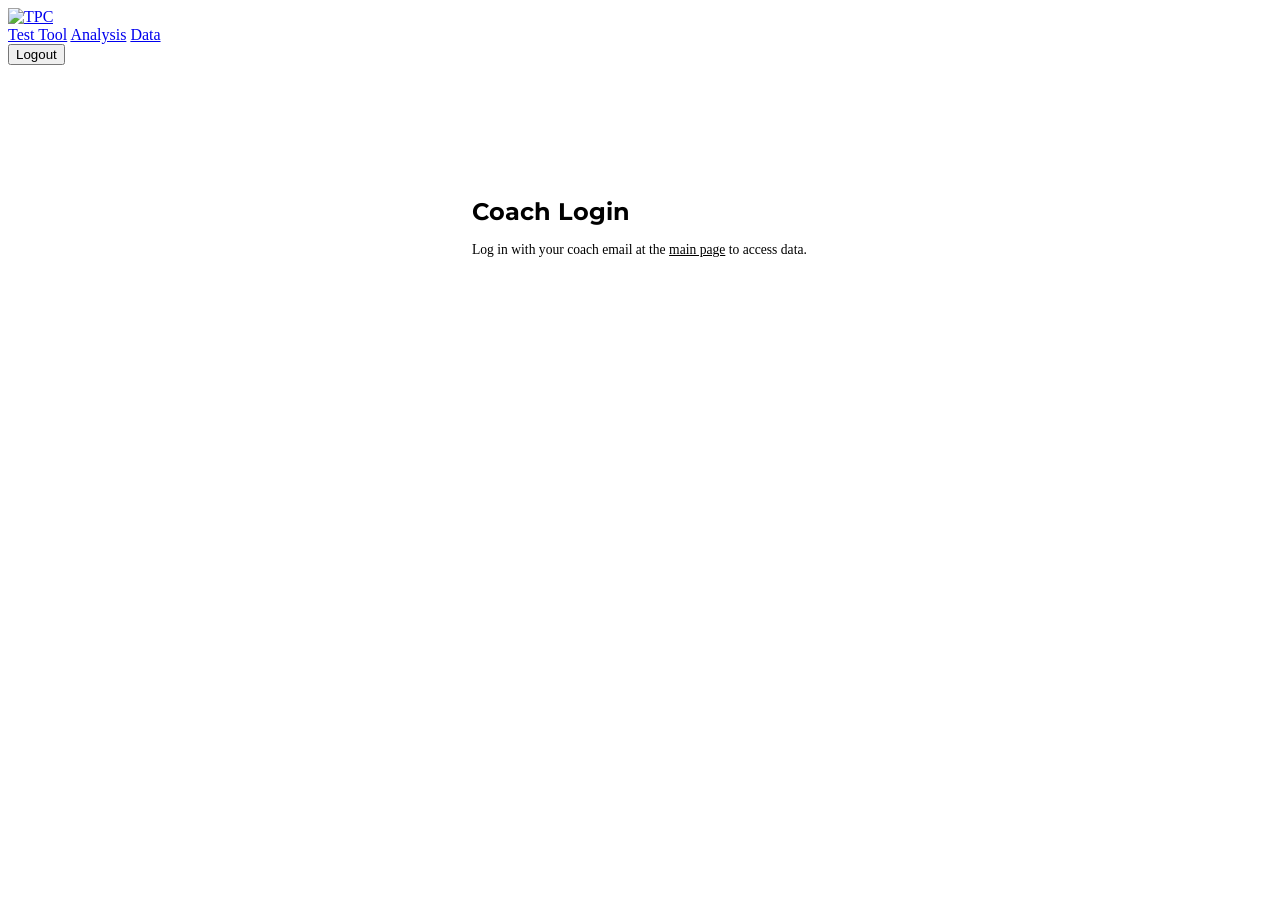
==== commit aca1a1b8: "Update admin.html with final athlete management changes https://claude.ai/code/session_01Keb1YxPVWLc" ====
--- a/server/templates/admin.html
+++ b/server/templates/admin.html
@@ -6,6 +6,23 @@
   <title>Admin Data Browser | Tremayne Performance</title>
   <link rel="stylesheet" href="/static/style.css" />
   <link href="https://fonts.googleapis.com/css2?family=Montserrat:wght@400;500;600;700&family=Inter:wght@300;400;500;600&display=swap" rel="stylesheet">
+  <style>
+    .btn-sm {
+      padding: 0.25rem 0.6rem;
+      font-size: 0.75rem;
+      font-weight: 600;
+      border: none;
+      border-radius: 4px;
+      cursor: pointer;
+      margin-right: 0.25rem;
+    }
+    .btn-edit { background: rgba(59,130,246,0.2); color: #3b82f6; }
+    .btn-edit:hover { background: rgba(59,130,246,0.35); }
+    .btn-reset { background: rgba(234,179,8,0.2); color: #eab308; }
+    .btn-reset:hover { background: rgba(234,179,8,0.35); }
+    .btn-delete { background: rgba(239,68,68,0.2); color: #ef4444; }
+    .btn-delete:hover { background: rgba(239,68,68,0.35); }
+  </style>
 </head>
 <body>
 
@@ -72,12 +89,136 @@
 
     <!-- TABS -->
     <div class="admin-tabs">
-      <button class="admin-tab active" data-tab="users">Users</button>
+      <button class="admin-tab active" data-tab="athletes">Athletes</button>
+      <button class="admin-tab" data-tab="users">Users</button>
       <button class="admin-tab" data-tab="sessions">Test Sessions</button>
     </div>
 
+    <!-- ATHLETES TAB -->
+    <section id="tab-athletes" class="admin-tab-content">
+
+      <!-- Add Athlete Form -->
+      <div class="card" style="padding:1.5rem;margin-bottom:1.5rem;">
+        <h3 style="font-family:'Montserrat',sans-serif;margin-bottom:1rem;">Add Athlete</h3>
+        <div id="add-athlete-msg" style="display:none;padding:0.5rem 0.75rem;border-radius:6px;margin-bottom:1rem;font-size:0.85rem;"></div>
+        <form id="add-athlete-form" autocomplete="off">
+          <div style="display:grid;grid-template-columns:repeat(auto-fill,minmax(200px,1fr));gap:0.75rem;">
+            <div>
+              <label style="display:block;font-size:0.8rem;color:var(--text-secondary);margin-bottom:0.25rem;">Name *</label>
+              <input type="text" id="aa-name" required style="width:100%;padding:0.5rem;border:1px solid var(--border);border-radius:6px;background:var(--surface);color:var(--text-primary);font-size:0.9rem;">
+            </div>
+            <div>
+              <label style="display:block;font-size:0.8rem;color:var(--text-secondary);margin-bottom:0.25rem;">Email *</label>
+              <input type="email" id="aa-email" required style="width:100%;padding:0.5rem;border:1px solid var(--border);border-radius:6px;background:var(--surface);color:var(--text-primary);font-size:0.9rem;">
+            </div>
+            <div>
+              <label style="display:block;font-size:0.8rem;color:var(--text-secondary);margin-bottom:0.25rem;">Sport</label>
+              <select id="aa-sport" style="width:100%;padding:0.5rem;border:1px solid var(--border);border-radius:6px;background:var(--surface);color:var(--text-primary);font-size:0.9rem;">
+                <option value="bike">Bike</option>
+                <option value="run">Run</option>
+                <option value="both">Both</option>
+              </select>
+            </div>
+            <div>
+              <label style="display:block;font-size:0.8rem;color:var(--text-secondary);margin-bottom:0.25rem;">Threshold Power (W)</label>
+              <input type="number" id="aa-tp" min="0" step="1" style="width:100%;padding:0.5rem;border:1px solid var(--border);border-radius:6px;background:var(--surface);color:var(--text-primary);font-size:0.9rem;">
+            </div>
+            <div>
+              <label style="display:block;font-size:0.8rem;color:var(--text-secondary);margin-bottom:0.25rem;">Threshold Pace (min/km)</label>
+              <input type="text" id="aa-pace" placeholder="e.g. 5:30" style="width:100%;padding:0.5rem;border:1px solid var(--border);border-radius:6px;background:var(--surface);color:var(--text-primary);font-size:0.9rem;">
+            </div>
+            <div>
+              <label style="display:block;font-size:0.8rem;color:var(--text-secondary);margin-bottom:0.25rem;">HR Max Bike</label>
+              <input type="number" id="aa-hrb" min="0" max="250" step="1" style="width:100%;padding:0.5rem;border:1px solid var(--border);border-radius:6px;background:var(--surface);color:var(--text-primary);font-size:0.9rem;">
+            </div>
+            <div>
+              <label style="display:block;font-size:0.8rem;color:var(--text-secondary);margin-bottom:0.25rem;">HR Max Run</label>
+              <input type="number" id="aa-hrr" min="0" max="250" step="1" style="width:100%;padding:0.5rem;border:1px solid var(--border);border-radius:6px;background:var(--surface);color:var(--text-primary);font-size:0.9rem;">
+            </div>
+            <div>
+              <label style="display:block;font-size:0.8rem;color:var(--text-secondary);margin-bottom:0.25rem;">Weight (kg)</label>
+              <input type="number" id="aa-weight" min="0" step="0.1" style="width:100%;padding:0.5rem;border:1px solid var(--border);border-radius:6px;background:var(--surface);color:var(--text-primary);font-size:0.9rem;">
+            </div>
+          </div>
+          <button type="submit" style="margin-top:1rem;padding:0.5rem 1.5rem;background:var(--accent);color:#fff;border:none;border-radius:6px;font-size:0.9rem;font-weight:600;cursor:pointer;">Add Athlete</button>
+        </form>
+      </div>
+
+      <!-- Athletes Table -->
+      <table class="admin-table" id="athletes-table">
+        <thead>
+          <tr>
+            <th>Name</th>
+            <th>Email</th>
+            <th>Sport</th>
+            <th style="width:200px">Actions</th>
+          </tr>
+        </thead>
+        <tbody id="athletes-tbody"></tbody>
+      </table>
+      <p id="athletes-empty" class="empty-msg" style="display:none;">No athletes found.</p>
+    </section>
+
+    <!-- EDIT ATHLETE MODAL -->
+    <div id="edit-athlete-modal" class="modal-overlay" style="display:none;">
+      <div class="modal-content" style="max-width:550px;">
+        <div class="modal-header">
+          <h3>Edit Athlete</h3>
+          <button class="modal-close-btn" onclick="document.getElementById('edit-athlete-modal').style.display='none'">&times;</button>
+        </div>
+        <div class="modal-body" style="padding:1.5rem;">
+          <div id="edit-athlete-msg" style="display:none;padding:0.5rem 0.75rem;border-radius:6px;margin-bottom:1rem;font-size:0.85rem;"></div>
+          <form id="edit-athlete-form" autocomplete="off">
+            <input type="hidden" id="ea-id">
+            <div style="display:grid;grid-template-columns:1fr 1fr;gap:0.75rem;">
+              <div>
+                <label style="display:block;font-size:0.8rem;color:var(--text-secondary);margin-bottom:0.25rem;">Name *</label>
+                <input type="text" id="ea-name" required style="width:100%;padding:0.5rem;border:1px solid var(--border);border-radius:6px;background:var(--surface);color:var(--text-primary);font-size:0.9rem;">
+              </div>
+              <div>
+                <label style="display:block;font-size:0.8rem;color:var(--text-secondary);margin-bottom:0.25rem;">Email *</label>
+                <input type="email" id="ea-email" required style="width:100%;padding:0.5rem;border:1px solid var(--border);border-radius:6px;background:var(--surface);color:var(--text-primary);font-size:0.9rem;">
+              </div>
+              <div>
+                <label style="display:block;font-size:0.8rem;color:var(--text-secondary);margin-bottom:0.25rem;">Sport</label>
+                <select id="ea-sport" style="width:100%;padding:0.5rem;border:1px solid var(--border);border-radius:6px;background:var(--surface);color:var(--text-primary);font-size:0.9rem;">
+                  <option value="bike">Bike</option>
+                  <option value="run">Run</option>
+                  <option value="both">Both</option>
+                </select>
+              </div>
+              <div>
+                <label style="display:block;font-size:0.8rem;color:var(--text-secondary);margin-bottom:0.25rem;">Threshold Power (W)</label>
+                <input type="number" id="ea-tp" min="0" step="1" style="width:100%;padding:0.5rem;border:1px solid var(--border);border-radius:6px;background:var(--surface);color:var(--text-primary);font-size:0.9rem;">
+              </div>
+              <div>
+                <label style="display:block;font-size:0.8rem;color:var(--text-secondary);margin-bottom:0.25rem;">Threshold Pace (min/km)</label>
+                <input type="text" id="ea-pace" placeholder="e.g. 5:30" style="width:100%;padding:0.5rem;border:1px solid var(--border);border-radius:6px;background:var(--surface);color:var(--text-primary);font-size:0.9rem;">
+              </div>
+              <div>
+                <label style="display:block;font-size:0.8rem;color:var(--text-secondary);margin-bottom:0.25rem;">HR Max Bike</label>
+                <input type="number" id="ea-hrb" min="0" max="250" step="1" style="width:100%;padding:0.5rem;border:1px solid var(--border);border-radius:6px;background:var(--surface);color:var(--text-primary);font-size:0.9rem;">
+              </div>
+              <div>
+                <label style="display:block;font-size:0.8rem;color:var(--text-secondary);margin-bottom:0.25rem;">HR Max Run</label>
+                <input type="number" id="ea-hrr" min="0" max="250" step="1" style="width:100%;padding:0.5rem;border:1px solid var(--border);border-radius:6px;background:var(--surface);color:var(--text-primary);font-size:0.9rem;">
+              </div>
+              <div>
+                <label style="display:block;font-size:0.8rem;color:var(--text-secondary);margin-bottom:0.25rem;">Weight (kg)</label>
+                <input type="number" id="ea-weight" min="0" step="0.1" style="width:100%;padding:0.5rem;border:1px solid var(--border);border-radius:6px;background:var(--surface);color:var(--text-primary);font-size:0.9rem;">
+              </div>
+            </div>
+            <div style="margin-top:1rem;display:flex;gap:0.75rem;">
+              <button type="submit" style="padding:0.5rem 1.5rem;background:var(--accent);color:#fff;border:none;border-radius:6px;font-size:0.9rem;font-weight:600;cursor:pointer;">Save Changes</button>
+              <button type="button" onclick="document.getElementById('edit-athlete-modal').style.display='none'" style="padding:0.5rem 1.5rem;background:var(--surface);color:var(--text-primary);border:1px solid var(--border);border-radius:6px;font-size:0.9rem;cursor:pointer;">Cancel</button>
+            </div>
+          </form>
+        </div>
+      </div>
+    </div>
+
     <!-- USERS TABLE -->
-    <section id="tab-users" class="admin-tab-content">
+    <section id="tab-users" class="admin-tab-content" style="display:none;">
       <table class="admin-table" id="users-table">
         <thead>
           <tr>
@@ -169,41 +310,54 @@
     }
   }
 
-  document.getElementById('auth-login-btn').addEventListener('click', async () => {
-    const pw = document.getElementById('auth-password').value.trim();
-    const errEl = document.getElementById('auth-error');
-    errEl.style.display = 'none';
-    if (!pw) return;
-    try {
-      const resp = await fetch('/api/auth/dev-login', {
-        method: 'POST',
-        headers: { 'Content-Type': 'application/json' },
-        body: JSON.stringify({ password: pw }),
-      });
-      const data = await resp.json();
-      if (data.status === 'ok') {
-        token = data.token;
-        localStorage.setItem('auth_token', token);
-        showContent();
-      } else {
-        errEl.textContent = data.message || 'Login failed.';
+  // Legacy dev-login handlers (elements may not exist)
+  const authLoginBtn = document.getElementById('auth-login-btn');
+  if (authLoginBtn) {
+    authLoginBtn.addEventListener('click', async () => {
+      const pw = document.getElementById('auth-password').value.trim();
+      const errEl = document.getElementById('auth-error');
+      errEl.style.display = 'none';
+      if (!pw) return;
+      try {
+        const resp = await fetch('/api/auth/dev-login', {
+          method: 'POST',
+          headers: { 'Content-Type': 'application/json' },
+          body: JSON.stringify({ password: pw }),
+        });
+        const data = await resp.json();
+        if (data.status === 'ok') {
+          token = data.token;
+          localStorage.setItem('auth_token', token);
+          showContent();
+        } else {
+          errEl.textContent = data.message || 'Login failed.';
+          errEl.style.display = '';
+        }
+      } catch {
+        errEl.textContent = 'Network error.';
         errEl.style.display = '';
       }
-    } catch {
-      errEl.textContent = 'Network error.';
-      errEl.style.display = '';
-    }
-  });
-
-  document.getElementById('auth-password').addEventListener('keydown', (e) => {
-    if (e.key === 'Enter') document.getElementById('auth-login-btn').click();
-  });
+    });
+  }
+
+  const authPwField = document.getElementById('auth-password');
+  if (authPwField) {
+    authPwField.addEventListener('keydown', (e) => {
+      if (e.key === 'Enter' && authLoginBtn) authLoginBtn.click();
+    });
+  }
 
   // Logout handled by inline onclick on nav button
 
   // ------- API HELPERS -------
-  function api(url) {
-    return fetch(url, { headers: { 'Authorization': 'Bearer ' + token } }).then(r => r.json());
+  function api(url, opts) {
+    const options = Object.assign({}, opts || {});
+    options.headers = Object.assign({ 'Authorization': 'Bearer ' + token }, options.headers || {});
+    if (options.body && typeof options.body === 'object' && !(options.body instanceof FormData)) {
+      options.headers['Content-Type'] = 'application/json';
+      options.body = JSON.stringify(options.body);
+    }
+    return fetch(url, options).then(r => r.json());
   }
 
   function fmt(val, fallback) { return val != null ? val : (fallback || '-'); }
@@ -230,9 +384,170 @@
   // ------- LOAD DATA -------
   async function loadAll() {
     loadStats();
+    loadAthletes();
     loadUsers();
     loadSessions();
   }
+
+  // ------- ATHLETE MANAGEMENT -------
+  let athletesCache = [];
+
+  async function loadAthletes() {
+    try {
+      const data = await api('/api/admin/athletes');
+      if (data.status !== 'ok') return;
+      athletesCache = data.athletes || [];
+      const tbody = document.getElementById('athletes-tbody');
+      const empty = document.getElementById('athletes-empty');
+      if (!athletesCache.length) { tbody.innerHTML = ''; empty.style.display = ''; return; }
+      empty.style.display = 'none';
+      tbody.innerHTML = athletesCache.map(a => `<tr>
+        <td>${esc(a.name)}</td>
+        <td>${esc(a.email)}</td>
+        <td><span class="badge badge-${a.sport || 'bike'}">${a.sport || 'bike'}</span></td>
+        <td>
+          <button class="btn-sm btn-edit" onclick="window._editAthlete(${a.id})">Edit</button>
+          <button class="btn-sm btn-reset" onclick="window._resetPw(${a.id}, '${esc(a.name)}')">Reset PW</button>
+          <button class="btn-sm btn-delete" onclick="window._deleteAthlete(${a.id}, '${esc(a.name)}')">Delete</button>
+        </td>
+      </tr>`).join('');
+    } catch(e) { console.error('Athletes load failed', e); }
+  }
+
+  function showAthleteMsg(elId, msg, isError) {
+    const el = document.getElementById(elId);
+    el.textContent = msg;
+    el.style.display = '';
+    el.style.background = isError ? 'rgba(239,68,68,0.15)' : 'rgba(34,197,94,0.15)';
+    el.style.color = isError ? '#ef4444' : '#22c55e';
+    setTimeout(() => { el.style.display = 'none'; }, 4000);
+  }
+
+  // Add Athlete form
+  document.getElementById('add-athlete-form').addEventListener('submit', async (e) => {
+    e.preventDefault();
+    const body = {
+      name: document.getElementById('aa-name').value.trim(),
+      email: document.getElementById('aa-email').value.trim(),
+      sport: document.getElementById('aa-sport').value,
+    };
+    const tp = document.getElementById('aa-tp').value;
+    const pace = document.getElementById('aa-pace').value.trim();
+    const hrb = document.getElementById('aa-hrb').value;
+    const hrr = document.getElementById('aa-hrr').value;
+    const wt = document.getElementById('aa-weight').value;
+    if (tp) body.threshold_power = parseInt(tp);
+    if (pace) body.threshold_pace = pace;
+    if (hrb) body.hrmax_bike = parseInt(hrb);
+    if (hrr) body.hrmax_run = parseInt(hrr);
+    if (wt) body.weight_kg = parseFloat(wt);
+
+    if (!body.name || !body.email) {
+      showAthleteMsg('add-athlete-msg', 'Name and email are required.', true);
+      return;
+    }
+
+    try {
+      const data = await api('/api/admin/athletes', { method: 'POST', body: body });
+      if (data.status === 'ok') {
+        showAthleteMsg('add-athlete-msg', 'Athlete added successfully.', false);
+        document.getElementById('add-athlete-form').reset();
+        loadAthletes();
+        loadStats();
+      } else {
+        showAthleteMsg('add-athlete-msg', data.message || 'Failed to add athlete.', true);
+      }
+    } catch(err) {
+      showAthleteMsg('add-athlete-msg', 'Network error: ' + err.message, true);
+    }
+  });
+
+  // Edit athlete
+  window._editAthlete = function(id) {
+    const a = athletesCache.find(x => x.id === id);
+    if (!a) return;
+    document.getElementById('ea-id').value = a.id;
+    document.getElementById('ea-name').value = a.name || '';
+    document.getElementById('ea-email').value = a.email || '';
+    document.getElementById('ea-sport').value = a.sport || 'bike';
+    document.getElementById('ea-tp').value = a.threshold_power || '';
+    document.getElementById('ea-pace').value = a.threshold_pace || '';
+    document.getElementById('ea-hrb').value = a.hrmax_bike || '';
+    document.getElementById('ea-hrr').value = a.hrmax_run || '';
+    document.getElementById('ea-weight').value = a.weight_kg || '';
+    document.getElementById('edit-athlete-msg').style.display = 'none';
+    document.getElementById('edit-athlete-modal').style.display = 'flex';
+  };
+
+  document.getElementById('edit-athlete-form').addEventListener('submit', async (e) => {
+    e.preventDefault();
+    const id = document.getElementById('ea-id').value;
+    const body = {
+      name: document.getElementById('ea-name').value.trim(),
+      email: document.getElementById('ea-email').value.trim(),
+      sport: document.getElementById('ea-sport').value,
+    };
+    const tp = document.getElementById('ea-tp').value;
+    const pace = document.getElementById('ea-pace').value.trim();
+    const hrb = document.getElementById('ea-hrb').value;
+    const hrr = document.getElementById('ea-hrr').value;
+    const wt = document.getElementById('ea-weight').value;
+    body.threshold_power = tp ? parseInt(tp) : null;
+    body.threshold_pace = pace || null;
+    body.hrmax_bike = hrb ? parseInt(hrb) : null;
+    body.hrmax_run = hrr ? parseInt(hrr) : null;
+    body.weight_kg = wt ? parseFloat(wt) : null;
+
+    if (!body.name || !body.email) {
+      showAthleteMsg('edit-athlete-msg', 'Name and email are required.', true);
+      return;
+    }
+
+    try {
+      const data = await api('/api/admin/athletes/' + id, { method: 'PUT', body: body });
+      if (data.status === 'ok') {
+        showAthleteMsg('edit-athlete-msg', 'Athlete updated.', false);
+        loadAthletes();
+        loadUsers();
+        setTimeout(() => { document.getElementById('edit-athlete-modal').style.display = 'none'; }, 1000);
+      } else {
+        showAthleteMsg('edit-athlete-msg', data.message || 'Update failed.', true);
+      }
+    } catch(err) {
+      showAthleteMsg('edit-athlete-msg', 'Network error: ' + err.message, true);
+    }
+  });
+
+  // Reset password
+  window._resetPw = async function(id, name) {
+    if (!confirm('Reset password for ' + name + ' to the default?')) return;
+    try {
+      const data = await api('/api/admin/athletes/' + id, { method: 'PUT', body: { password_reset: true } });
+      if (data.status === 'ok') {
+        alert('Password reset successfully for ' + name + '.');
+      } else {
+        alert('Failed: ' + (data.message || 'Unknown error'));
+      }
+    } catch(err) {
+      alert('Network error: ' + err.message);
+    }
+  };
+
+  // Delete athlete
+  window._deleteAthlete = async function(id, name) {
+    if (!confirm('Delete athlete ' + name + '? This cannot be undone.')) return;
+    try {
+      const data = await api('/api/admin/athletes/' + id, { method: 'DELETE' });
+      if (data.status === 'ok') {
+        loadAthletes();
+        loadStats();
+      } else {
+        alert('Failed: ' + (data.message || 'Unknown error'));
+      }
+    } catch(err) {
+      alert('Network error: ' + err.message);
+    }
+  };
 
   async function loadStats() {
     try {
@@ -384,6 +699,9 @@
   document.getElementById('session-modal').addEventListener('click', (e) => {
     if (e.target === e.currentTarget) e.currentTarget.style.display = 'none';
   });
+  document.getElementById('edit-athlete-modal').addEventListener('click', (e) => {
+    if (e.target === e.currentTarget) e.currentTarget.style.display = 'none';
+  });
 
   // ------- TABS -------
   document.querySelectorAll('.admin-tab').forEach(btn => {
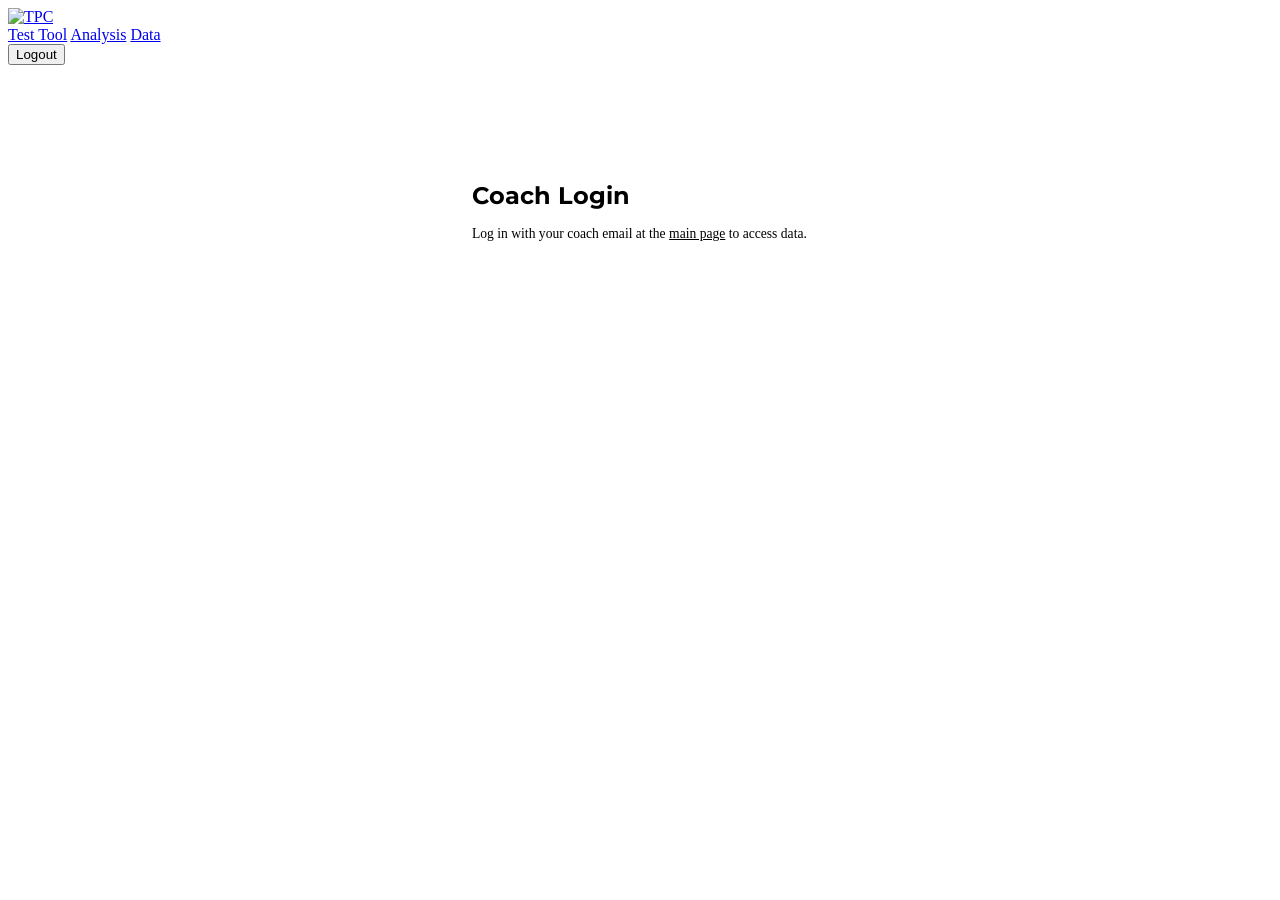
==== commit 0b5d3ca9: "Clean up codebase: remove dead code, fix UI spacing, fix admin modal bug - Remove unused imports: sy" ====
--- a/server/templates/admin.html
+++ b/server/templates/admin.html
@@ -7,21 +7,26 @@
   <link rel="stylesheet" href="/static/style.css" />
   <link href="https://fonts.googleapis.com/css2?family=Montserrat:wght@400;500;600;700&family=Inter:wght@300;400;500;600&display=swap" rel="stylesheet">
   <style>
-    .btn-sm {
-      padding: 0.25rem 0.6rem;
-      font-size: 0.75rem;
-      font-weight: 600;
-      border: none;
-      border-radius: 4px;
-      cursor: pointer;
-      margin-right: 0.25rem;
-    }
-    .btn-edit { background: rgba(59,130,246,0.2); color: #3b82f6; }
-    .btn-edit:hover { background: rgba(59,130,246,0.35); }
-    .btn-reset { background: rgba(234,179,8,0.2); color: #eab308; }
-    .btn-reset:hover { background: rgba(234,179,8,0.35); }
-    .btn-delete { background: rgba(239,68,68,0.2); color: #ef4444; }
-    .btn-delete:hover { background: rgba(239,68,68,0.35); }
+    .add-athlete-form { background: var(--card-bg, #1e1e2e); border-radius: 12px; padding: 1.5rem; margin-bottom: 2rem; }
+    .add-athlete-form h3 { font-family: 'Montserrat', sans-serif; margin: 0 0 1rem; }
+    .form-grid { display: grid; grid-template-columns: repeat(auto-fill, minmax(200px, 1fr)); gap: 0.75rem; }
+    .form-grid label { display: flex; flex-direction: column; font-size: 0.8rem; color: var(--text-secondary, #999); }
+    .form-grid input, .form-grid select { margin-top: 0.25rem; padding: 0.5rem; border-radius: 6px; border: 1px solid var(--border, #333); background: var(--bg, #121220); color: var(--text, #eee); font-size: 0.9rem; }
+    .form-actions { margin-top: 1rem; display: flex; gap: 0.5rem; }
+    .btn { padding: 0.5rem 1.2rem; border: none; border-radius: 6px; cursor: pointer; font-size: 0.85rem; font-weight: 600; }
+    .btn-primary { background: var(--accent, #6366f1); color: #fff; }
+    .btn-primary:hover { opacity: 0.9; }
+    .btn-danger { background: #ef4444; color: #fff; }
+    .btn-danger:hover { opacity: 0.9; }
+    .btn-secondary { background: #374151; color: #fff; }
+    .btn-secondary:hover { opacity: 0.9; }
+    .btn-sm { padding: 0.3rem 0.7rem; font-size: 0.78rem; }
+    .actions-cell { display: flex; gap: 0.35rem; flex-wrap: wrap; }
+    .form-error { color: #ef4444; font-size: 0.85rem; margin-top: 0.5rem; display: none; }
+    .form-success { color: #22c55e; font-size: 0.85rem; margin-top: 0.5rem; display: none; }
+    .edit-modal-overlay { position: fixed; inset: 0; background: rgba(0,0,0,0.6); display: flex; align-items: center; justify-content: center; z-index: 1000; }
+    .edit-modal { background: var(--card-bg, #1e1e2e); border-radius: 12px; padding: 2rem; max-width: 600px; width: 90%; max-height: 90vh; overflow-y: auto; }
+    .edit-modal h3 { font-family: 'Montserrat', sans-serif; margin: 0 0 1rem; }
   </style>
 </head>
 <body>
@@ -39,9 +44,9 @@
   </div>
 </nav>
 
-<div class="container" style="padding-top: 1rem;">
-
-  <!-- AUTH GATE (hidden by default — shown only if token check fails) -->
+<div class="container">
+
+  <!-- AUTH GATE (hidden by default -- shown only if token check fails) -->
   <div id="auth-gate" style="max-width:400px;margin:4rem auto;display:none;">
     <div class="card" style="padding:2rem;">
       <h2 style="font-family:'Montserrat',sans-serif;margin-bottom:1rem;">Coach Login</h2>
@@ -59,6 +64,32 @@
       <p class="header-subtitle">Data Browser</p>
     </header>
 
+    <!-- ADD ATHLETE FORM -->
+    <div class="add-athlete-form">
+      <h3>Add Athlete</h3>
+      <div class="form-grid">
+        <label>Name <input type="text" id="add-name" placeholder="Full name" /></label>
+        <label>Email <input type="email" id="add-email" placeholder="email@example.com" /></label>
+        <label>Sport
+          <select id="add-sport">
+            <option value="bike">Bike</option>
+            <option value="run">Run</option>
+            <option value="both">Both</option>
+          </select>
+        </label>
+        <label>Threshold Power (W) <input type="number" id="add-threshold-power" placeholder="e.g. 250" /></label>
+        <label>Threshold Pace (min/km) <input type="text" id="add-threshold-pace" placeholder="e.g. 4:30" /></label>
+        <label>HRmax Bike <input type="number" id="add-hrmax-bike" placeholder="e.g. 185" /></label>
+        <label>HRmax Run <input type="number" id="add-hrmax-run" placeholder="e.g. 190" /></label>
+        <label>Weight (kg) <input type="number" id="add-weight" step="0.1" placeholder="e.g. 72.5" /></label>
+      </div>
+      <div class="form-actions">
+        <button class="btn btn-primary" id="add-athlete-btn">Add Athlete</button>
+      </div>
+      <div class="form-error" id="add-error"></div>
+      <div class="form-success" id="add-success"></div>
+    </div>
+
     <!-- STATS CARDS -->
     <div id="stats-grid" class="stats-grid" style="margin-bottom:2rem;">
       <div class="stat-card">
@@ -90,132 +121,25 @@
     <!-- TABS -->
     <div class="admin-tabs">
       <button class="admin-tab active" data-tab="athletes">Athletes</button>
-      <button class="admin-tab" data-tab="users">Users</button>
+      <button class="admin-tab" data-tab="users">All Users</button>
       <button class="admin-tab" data-tab="sessions">Test Sessions</button>
     </div>
 
-    <!-- ATHLETES TAB -->
+    <!-- ATHLETES TABLE -->
     <section id="tab-athletes" class="admin-tab-content">
-
-      <!-- Add Athlete Form -->
-      <div class="card" style="padding:1.5rem;margin-bottom:1.5rem;">
-        <h3 style="font-family:'Montserrat',sans-serif;margin-bottom:1rem;">Add Athlete</h3>
-        <div id="add-athlete-msg" style="display:none;padding:0.5rem 0.75rem;border-radius:6px;margin-bottom:1rem;font-size:0.85rem;"></div>
-        <form id="add-athlete-form" autocomplete="off">
-          <div style="display:grid;grid-template-columns:repeat(auto-fill,minmax(200px,1fr));gap:0.75rem;">
-            <div>
-              <label style="display:block;font-size:0.8rem;color:var(--text-secondary);margin-bottom:0.25rem;">Name *</label>
-              <input type="text" id="aa-name" required style="width:100%;padding:0.5rem;border:1px solid var(--border);border-radius:6px;background:var(--surface);color:var(--text-primary);font-size:0.9rem;">
-            </div>
-            <div>
-              <label style="display:block;font-size:0.8rem;color:var(--text-secondary);margin-bottom:0.25rem;">Email *</label>
-              <input type="email" id="aa-email" required style="width:100%;padding:0.5rem;border:1px solid var(--border);border-radius:6px;background:var(--surface);color:var(--text-primary);font-size:0.9rem;">
-            </div>
-            <div>
-              <label style="display:block;font-size:0.8rem;color:var(--text-secondary);margin-bottom:0.25rem;">Sport</label>
-              <select id="aa-sport" style="width:100%;padding:0.5rem;border:1px solid var(--border);border-radius:6px;background:var(--surface);color:var(--text-primary);font-size:0.9rem;">
-                <option value="bike">Bike</option>
-                <option value="run">Run</option>
-                <option value="both">Both</option>
-              </select>
-            </div>
-            <div>
-              <label style="display:block;font-size:0.8rem;color:var(--text-secondary);margin-bottom:0.25rem;">Threshold Power (W)</label>
-              <input type="number" id="aa-tp" min="0" step="1" style="width:100%;padding:0.5rem;border:1px solid var(--border);border-radius:6px;background:var(--surface);color:var(--text-primary);font-size:0.9rem;">
-            </div>
-            <div>
-              <label style="display:block;font-size:0.8rem;color:var(--text-secondary);margin-bottom:0.25rem;">Threshold Pace (min/km)</label>
-              <input type="text" id="aa-pace" placeholder="e.g. 5:30" style="width:100%;padding:0.5rem;border:1px solid var(--border);border-radius:6px;background:var(--surface);color:var(--text-primary);font-size:0.9rem;">
-            </div>
-            <div>
-              <label style="display:block;font-size:0.8rem;color:var(--text-secondary);margin-bottom:0.25rem;">HR Max Bike</label>
-              <input type="number" id="aa-hrb" min="0" max="250" step="1" style="width:100%;padding:0.5rem;border:1px solid var(--border);border-radius:6px;background:var(--surface);color:var(--text-primary);font-size:0.9rem;">
-            </div>
-            <div>
-              <label style="display:block;font-size:0.8rem;color:var(--text-secondary);margin-bottom:0.25rem;">HR Max Run</label>
-              <input type="number" id="aa-hrr" min="0" max="250" step="1" style="width:100%;padding:0.5rem;border:1px solid var(--border);border-radius:6px;background:var(--surface);color:var(--text-primary);font-size:0.9rem;">
-            </div>
-            <div>
-              <label style="display:block;font-size:0.8rem;color:var(--text-secondary);margin-bottom:0.25rem;">Weight (kg)</label>
-              <input type="number" id="aa-weight" min="0" step="0.1" style="width:100%;padding:0.5rem;border:1px solid var(--border);border-radius:6px;background:var(--surface);color:var(--text-primary);font-size:0.9rem;">
-            </div>
-          </div>
-          <button type="submit" style="margin-top:1rem;padding:0.5rem 1.5rem;background:var(--accent);color:#fff;border:none;border-radius:6px;font-size:0.9rem;font-weight:600;cursor:pointer;">Add Athlete</button>
-        </form>
-      </div>
-
-      <!-- Athletes Table -->
       <table class="admin-table" id="athletes-table">
         <thead>
           <tr>
             <th>Name</th>
             <th>Email</th>
             <th>Sport</th>
-            <th style="width:200px">Actions</th>
+            <th style="width:220px">Actions</th>
           </tr>
         </thead>
         <tbody id="athletes-tbody"></tbody>
       </table>
       <p id="athletes-empty" class="empty-msg" style="display:none;">No athletes found.</p>
     </section>
-
-    <!-- EDIT ATHLETE MODAL -->
-    <div id="edit-athlete-modal" class="modal-overlay" style="display:none;">
-      <div class="modal-content" style="max-width:550px;">
-        <div class="modal-header">
-          <h3>Edit Athlete</h3>
-          <button class="modal-close-btn" onclick="document.getElementById('edit-athlete-modal').style.display='none'">&times;</button>
-        </div>
-        <div class="modal-body" style="padding:1.5rem;">
-          <div id="edit-athlete-msg" style="display:none;padding:0.5rem 0.75rem;border-radius:6px;margin-bottom:1rem;font-size:0.85rem;"></div>
-          <form id="edit-athlete-form" autocomplete="off">
-            <input type="hidden" id="ea-id">
-            <div style="display:grid;grid-template-columns:1fr 1fr;gap:0.75rem;">
-              <div>
-                <label style="display:block;font-size:0.8rem;color:var(--text-secondary);margin-bottom:0.25rem;">Name *</label>
-                <input type="text" id="ea-name" required style="width:100%;padding:0.5rem;border:1px solid var(--border);border-radius:6px;background:var(--surface);color:var(--text-primary);font-size:0.9rem;">
-              </div>
-              <div>
-                <label style="display:block;font-size:0.8rem;color:var(--text-secondary);margin-bottom:0.25rem;">Email *</label>
-                <input type="email" id="ea-email" required style="width:100%;padding:0.5rem;border:1px solid var(--border);border-radius:6px;background:var(--surface);color:var(--text-primary);font-size:0.9rem;">
-              </div>
-              <div>
-                <label style="display:block;font-size:0.8rem;color:var(--text-secondary);margin-bottom:0.25rem;">Sport</label>
-                <select id="ea-sport" style="width:100%;padding:0.5rem;border:1px solid var(--border);border-radius:6px;background:var(--surface);color:var(--text-primary);font-size:0.9rem;">
-                  <option value="bike">Bike</option>
-                  <option value="run">Run</option>
-                  <option value="both">Both</option>
-                </select>
-              </div>
-              <div>
-                <label style="display:block;font-size:0.8rem;color:var(--text-secondary);margin-bottom:0.25rem;">Threshold Power (W)</label>
-                <input type="number" id="ea-tp" min="0" step="1" style="width:100%;padding:0.5rem;border:1px solid var(--border);border-radius:6px;background:var(--surface);color:var(--text-primary);font-size:0.9rem;">
-              </div>
-              <div>
-                <label style="display:block;font-size:0.8rem;color:var(--text-secondary);margin-bottom:0.25rem;">Threshold Pace (min/km)</label>
-                <input type="text" id="ea-pace" placeholder="e.g. 5:30" style="width:100%;padding:0.5rem;border:1px solid var(--border);border-radius:6px;background:var(--surface);color:var(--text-primary);font-size:0.9rem;">
-              </div>
-              <div>
-                <label style="display:block;font-size:0.8rem;color:var(--text-secondary);margin-bottom:0.25rem;">HR Max Bike</label>
-                <input type="number" id="ea-hrb" min="0" max="250" step="1" style="width:100%;padding:0.5rem;border:1px solid var(--border);border-radius:6px;background:var(--surface);color:var(--text-primary);font-size:0.9rem;">
-              </div>
-              <div>
-                <label style="display:block;font-size:0.8rem;color:var(--text-secondary);margin-bottom:0.25rem;">HR Max Run</label>
-                <input type="number" id="ea-hrr" min="0" max="250" step="1" style="width:100%;padding:0.5rem;border:1px solid var(--border);border-radius:6px;background:var(--surface);color:var(--text-primary);font-size:0.9rem;">
-              </div>
-              <div>
-                <label style="display:block;font-size:0.8rem;color:var(--text-secondary);margin-bottom:0.25rem;">Weight (kg)</label>
-                <input type="number" id="ea-weight" min="0" step="0.1" style="width:100%;padding:0.5rem;border:1px solid var(--border);border-radius:6px;background:var(--surface);color:var(--text-primary);font-size:0.9rem;">
-              </div>
-            </div>
-            <div style="margin-top:1rem;display:flex;gap:0.75rem;">
-              <button type="submit" style="padding:0.5rem 1.5rem;background:var(--accent);color:#fff;border:none;border-radius:6px;font-size:0.9rem;font-weight:600;cursor:pointer;">Save Changes</button>
-              <button type="button" onclick="document.getElementById('edit-athlete-modal').style.display='none'" style="padding:0.5rem 1.5rem;background:var(--surface);color:var(--text-primary);border:1px solid var(--border);border-radius:6px;font-size:0.9rem;cursor:pointer;">Cancel</button>
-            </div>
-          </form>
-        </div>
-      </div>
-    </div>
 
     <!-- USERS TABLE -->
     <section id="tab-users" class="admin-tab-content" style="display:none;">
@@ -275,6 +199,36 @@
       </div>
     </div>
 
+    <!-- EDIT ATHLETE MODAL -->
+    <div id="edit-modal" class="edit-modal-overlay" style="display:none;">
+      <div class="edit-modal">
+        <h3>Edit Athlete</h3>
+        <input type="hidden" id="edit-id" />
+        <div class="form-grid">
+          <label>Name <input type="text" id="edit-name" /></label>
+          <label>Email <input type="email" id="edit-email" /></label>
+          <label>Sport
+            <select id="edit-sport">
+              <option value="">--</option>
+              <option value="bike">Bike</option>
+              <option value="run">Run</option>
+              <option value="both">Both</option>
+            </select>
+          </label>
+          <label>Threshold Power (W) <input type="number" id="edit-threshold-power" /></label>
+          <label>Threshold Pace <input type="text" id="edit-threshold-pace" /></label>
+          <label>HRmax Bike <input type="number" id="edit-hrmax-bike" /></label>
+          <label>HRmax Run <input type="number" id="edit-hrmax-run" /></label>
+          <label>Weight (kg) <input type="number" id="edit-weight" step="0.1" /></label>
+        </div>
+        <div class="form-error" id="edit-error"></div>
+        <div class="form-actions" style="margin-top:1rem;">
+          <button class="btn btn-primary" id="edit-save-btn">Save Changes</button>
+          <button class="btn btn-secondary" id="edit-cancel-btn">Cancel</button>
+        </div>
+      </div>
+    </div>
+
   </div><!-- /admin-content -->
 </div><!-- /container -->
 
@@ -310,54 +264,13 @@
     }
   }
 
-  // Legacy dev-login handlers (elements may not exist)
-  const authLoginBtn = document.getElementById('auth-login-btn');
-  if (authLoginBtn) {
-    authLoginBtn.addEventListener('click', async () => {
-      const pw = document.getElementById('auth-password').value.trim();
-      const errEl = document.getElementById('auth-error');
-      errEl.style.display = 'none';
-      if (!pw) return;
-      try {
-        const resp = await fetch('/api/auth/dev-login', {
-          method: 'POST',
-          headers: { 'Content-Type': 'application/json' },
-          body: JSON.stringify({ password: pw }),
-        });
-        const data = await resp.json();
-        if (data.status === 'ok') {
-          token = data.token;
-          localStorage.setItem('auth_token', token);
-          showContent();
-        } else {
-          errEl.textContent = data.message || 'Login failed.';
-          errEl.style.display = '';
-        }
-      } catch {
-        errEl.textContent = 'Network error.';
-        errEl.style.display = '';
-      }
-    });
-  }
-
-  const authPwField = document.getElementById('auth-password');
-  if (authPwField) {
-    authPwField.addEventListener('keydown', (e) => {
-      if (e.key === 'Enter' && authLoginBtn) authLoginBtn.click();
-    });
-  }
-
-  // Logout handled by inline onclick on nav button
-
   // ------- API HELPERS -------
   function api(url, opts) {
-    const options = Object.assign({}, opts || {});
-    options.headers = Object.assign({ 'Authorization': 'Bearer ' + token }, options.headers || {});
-    if (options.body && typeof options.body === 'object' && !(options.body instanceof FormData)) {
-      options.headers['Content-Type'] = 'application/json';
-      options.body = JSON.stringify(options.body);
+    const headers = { 'Authorization': 'Bearer ' + token };
+    if (opts && opts.body && typeof opts.body === 'string') {
+      headers['Content-Type'] = 'application/json';
     }
-    return fetch(url, options).then(r => r.json());
+    return fetch(url, { ...opts, headers: { ...headers, ...(opts && opts.headers || {}) } }).then(r => r.json());
   }
 
   function fmt(val, fallback) { return val != null ? val : (fallback || '-'); }
@@ -388,166 +301,6 @@
     loadUsers();
     loadSessions();
   }
-
-  // ------- ATHLETE MANAGEMENT -------
-  let athletesCache = [];
-
-  async function loadAthletes() {
-    try {
-      const data = await api('/api/admin/athletes');
-      if (data.status !== 'ok') return;
-      athletesCache = data.athletes || [];
-      const tbody = document.getElementById('athletes-tbody');
-      const empty = document.getElementById('athletes-empty');
-      if (!athletesCache.length) { tbody.innerHTML = ''; empty.style.display = ''; return; }
-      empty.style.display = 'none';
-      tbody.innerHTML = athletesCache.map(a => `<tr>
-        <td>${esc(a.name)}</td>
-        <td>${esc(a.email)}</td>
-        <td><span class="badge badge-${a.sport || 'bike'}">${a.sport || 'bike'}</span></td>
-        <td>
-          <button class="btn-sm btn-edit" onclick="window._editAthlete(${a.id})">Edit</button>
-          <button class="btn-sm btn-reset" onclick="window._resetPw(${a.id}, '${esc(a.name)}')">Reset PW</button>
-          <button class="btn-sm btn-delete" onclick="window._deleteAthlete(${a.id}, '${esc(a.name)}')">Delete</button>
-        </td>
-      </tr>`).join('');
-    } catch(e) { console.error('Athletes load failed', e); }
-  }
-
-  function showAthleteMsg(elId, msg, isError) {
-    const el = document.getElementById(elId);
-    el.textContent = msg;
-    el.style.display = '';
-    el.style.background = isError ? 'rgba(239,68,68,0.15)' : 'rgba(34,197,94,0.15)';
-    el.style.color = isError ? '#ef4444' : '#22c55e';
-    setTimeout(() => { el.style.display = 'none'; }, 4000);
-  }
-
-  // Add Athlete form
-  document.getElementById('add-athlete-form').addEventListener('submit', async (e) => {
-    e.preventDefault();
-    const body = {
-      name: document.getElementById('aa-name').value.trim(),
-      email: document.getElementById('aa-email').value.trim(),
-      sport: document.getElementById('aa-sport').value,
-    };
-    const tp = document.getElementById('aa-tp').value;
-    const pace = document.getElementById('aa-pace').value.trim();
-    const hrb = document.getElementById('aa-hrb').value;
-    const hrr = document.getElementById('aa-hrr').value;
-    const wt = document.getElementById('aa-weight').value;
-    if (tp) body.threshold_power = parseInt(tp);
-    if (pace) body.threshold_pace = pace;
-    if (hrb) body.hrmax_bike = parseInt(hrb);
-    if (hrr) body.hrmax_run = parseInt(hrr);
-    if (wt) body.weight_kg = parseFloat(wt);
-
-    if (!body.name || !body.email) {
-      showAthleteMsg('add-athlete-msg', 'Name and email are required.', true);
-      return;
-    }
-
-    try {
-      const data = await api('/api/admin/athletes', { method: 'POST', body: body });
-      if (data.status === 'ok') {
-        showAthleteMsg('add-athlete-msg', 'Athlete added successfully.', false);
-        document.getElementById('add-athlete-form').reset();
-        loadAthletes();
-        loadStats();
-      } else {
-        showAthleteMsg('add-athlete-msg', data.message || 'Failed to add athlete.', true);
-      }
-    } catch(err) {
-      showAthleteMsg('add-athlete-msg', 'Network error: ' + err.message, true);
-    }
-  });
-
-  // Edit athlete
-  window._editAthlete = function(id) {
-    const a = athletesCache.find(x => x.id === id);
-    if (!a) return;
-    document.getElementById('ea-id').value = a.id;
-    document.getElementById('ea-name').value = a.name || '';
-    document.getElementById('ea-email').value = a.email || '';
-    document.getElementById('ea-sport').value = a.sport || 'bike';
-    document.getElementById('ea-tp').value = a.threshold_power || '';
-    document.getElementById('ea-pace').value = a.threshold_pace || '';
-    document.getElementById('ea-hrb').value = a.hrmax_bike || '';
-    document.getElementById('ea-hrr').value = a.hrmax_run || '';
-    document.getElementById('ea-weight').value = a.weight_kg || '';
-    document.getElementById('edit-athlete-msg').style.display = 'none';
-    document.getElementById('edit-athlete-modal').style.display = 'flex';
-  };
-
-  document.getElementById('edit-athlete-form').addEventListener('submit', async (e) => {
-    e.preventDefault();
-    const id = document.getElementById('ea-id').value;
-    const body = {
-      name: document.getElementById('ea-name').value.trim(),
-      email: document.getElementById('ea-email').value.trim(),
-      sport: document.getElementById('ea-sport').value,
-    };
-    const tp = document.getElementById('ea-tp').value;
-    const pace = document.getElementById('ea-pace').value.trim();
-    const hrb = document.getElementById('ea-hrb').value;
-    const hrr = document.getElementById('ea-hrr').value;
-    const wt = document.getElementById('ea-weight').value;
-    body.threshold_power = tp ? parseInt(tp) : null;
-    body.threshold_pace = pace || null;
-    body.hrmax_bike = hrb ? parseInt(hrb) : null;
-    body.hrmax_run = hrr ? parseInt(hrr) : null;
-    body.weight_kg = wt ? parseFloat(wt) : null;
-
-    if (!body.name || !body.email) {
-      showAthleteMsg('edit-athlete-msg', 'Name and email are required.', true);
-      return;
-    }
-
-    try {
-      const data = await api('/api/admin/athletes/' + id, { method: 'PUT', body: body });
-      if (data.status === 'ok') {
-        showAthleteMsg('edit-athlete-msg', 'Athlete updated.', false);
-        loadAthletes();
-        loadUsers();
-        setTimeout(() => { document.getElementById('edit-athlete-modal').style.display = 'none'; }, 1000);
-      } else {
-        showAthleteMsg('edit-athlete-msg', data.message || 'Update failed.', true);
-      }
-    } catch(err) {
-      showAthleteMsg('edit-athlete-msg', 'Network error: ' + err.message, true);
-    }
-  });
-
-  // Reset password
-  window._resetPw = async function(id, name) {
-    if (!confirm('Reset password for ' + name + ' to the default?')) return;
-    try {
-      const data = await api('/api/admin/athletes/' + id, { method: 'PUT', body: { password_reset: true } });
-      if (data.status === 'ok') {
-        alert('Password reset successfully for ' + name + '.');
-      } else {
-        alert('Failed: ' + (data.message || 'Unknown error'));
-      }
-    } catch(err) {
-      alert('Network error: ' + err.message);
-    }
-  };
-
-  // Delete athlete
-  window._deleteAthlete = async function(id, name) {
-    if (!confirm('Delete athlete ' + name + '? This cannot be undone.')) return;
-    try {
-      const data = await api('/api/admin/athletes/' + id, { method: 'DELETE' });
-      if (data.status === 'ok') {
-        loadAthletes();
-        loadStats();
-      } else {
-        alert('Failed: ' + (data.message || 'Unknown error'));
-      }
-    } catch(err) {
-      alert('Network error: ' + err.message);
-    }
-  };
 
   async function loadStats() {
     try {
@@ -563,6 +316,167 @@
     } catch(e) { console.error('Stats load failed', e); }
   }
 
+  // ------- ATHLETES TABLE -------
+  let athletesList = [];
+
+  async function loadAthletes() {
+    try {
+      const data = await api('/api/admin/athletes');
+      if (data.status !== 'ok') return;
+      athletesList = data.athletes || [];
+      const tbody = document.getElementById('athletes-tbody');
+      const empty = document.getElementById('athletes-empty');
+      if (!athletesList.length) { tbody.innerHTML = ''; empty.style.display = ''; return; }
+      empty.style.display = 'none';
+      tbody.innerHTML = athletesList.map(a => `<tr>
+        <td>${esc(a.name)}</td>
+        <td>${esc(a.email)}</td>
+        <td>${esc(a.sport || '-')}</td>
+        <td class="actions-cell">
+          <button class="btn btn-secondary btn-sm" onclick="openEditModal(${a.id})">Edit</button>
+          <button class="btn btn-secondary btn-sm" onclick="resetPassword(${a.id}, '${esc(a.name)}')">Reset PW</button>
+          <button class="btn btn-danger btn-sm" onclick="deleteAthlete(${a.id}, '${esc(a.name)}')">Delete</button>
+        </td>
+      </tr>`).join('');
+    } catch(e) { console.error('Athletes load failed', e); }
+  }
+
+  // ------- ADD ATHLETE -------
+  document.getElementById('add-athlete-btn').addEventListener('click', async () => {
+    const errEl = document.getElementById('add-error');
+    const sucEl = document.getElementById('add-success');
+    errEl.style.display = 'none';
+    sucEl.style.display = 'none';
+
+    const name = document.getElementById('add-name').value.trim();
+    const email = document.getElementById('add-email').value.trim();
+    if (!name || !email) { errEl.textContent = 'Name and email are required.'; errEl.style.display = ''; return; }
+
+    const body = { name, email, sport: document.getElementById('add-sport').value };
+    const tp = document.getElementById('add-threshold-power').value;
+    if (tp) body.threshold_power = parseInt(tp);
+    const tpace = document.getElementById('add-threshold-pace').value.trim();
+    if (tpace) body.threshold_pace = tpace;
+    const hb = document.getElementById('add-hrmax-bike').value;
+    if (hb) body.hrmax_bike = parseInt(hb);
+    const hr = document.getElementById('add-hrmax-run').value;
+    if (hr) body.hrmax_run = parseInt(hr);
+    const wt = document.getElementById('add-weight').value;
+    if (wt) body.weight_kg = parseFloat(wt);
+
+    try {
+      const data = await api('/api/admin/athletes', { method: 'POST', body: JSON.stringify(body) });
+      if (data.status === 'ok') {
+        sucEl.textContent = 'Athlete added successfully!';
+        sucEl.style.display = '';
+        ['add-name','add-email','add-threshold-power','add-threshold-pace','add-hrmax-bike','add-hrmax-run','add-weight'].forEach(id => document.getElementById(id).value = '');
+        document.getElementById('add-sport').value = 'bike';
+        loadAthletes();
+        loadStats();
+        setTimeout(() => sucEl.style.display = 'none', 3000);
+      } else {
+        errEl.textContent = data.message || 'Failed to add athlete.';
+        errEl.style.display = '';
+      }
+    } catch(e) {
+      errEl.textContent = 'Network error.';
+      errEl.style.display = '';
+    }
+  });
+
+  // ------- EDIT ATHLETE -------
+  window.openEditModal = function(id) {
+    const a = athletesList.find(x => x.id === id);
+    if (!a) return;
+    document.getElementById('edit-id').value = a.id;
+    document.getElementById('edit-name').value = a.name || '';
+    document.getElementById('edit-email').value = a.email || '';
+    document.getElementById('edit-sport').value = a.sport || '';
+    document.getElementById('edit-threshold-power').value = a.threshold_power || '';
+    document.getElementById('edit-threshold-pace').value = a.threshold_pace || '';
+    document.getElementById('edit-hrmax-bike').value = a.hrmax_bike || '';
+    document.getElementById('edit-hrmax-run').value = a.hrmax_run || '';
+    document.getElementById('edit-weight').value = a.weight_kg || '';
+    document.getElementById('edit-error').style.display = 'none';
+    document.getElementById('edit-modal').style.display = 'flex';
+  };
+
+  document.getElementById('edit-cancel-btn').addEventListener('click', () => {
+    document.getElementById('edit-modal').style.display = 'none';
+  });
+  document.getElementById('edit-modal').addEventListener('click', (e) => {
+    if (e.target === e.currentTarget) e.currentTarget.style.display = 'none';
+  });
+
+  document.getElementById('edit-save-btn').addEventListener('click', async () => {
+    const id = document.getElementById('edit-id').value;
+    const errEl = document.getElementById('edit-error');
+    errEl.style.display = 'none';
+
+    const body = {
+      name: document.getElementById('edit-name').value.trim(),
+      email: document.getElementById('edit-email').value.trim(),
+      sport: document.getElementById('edit-sport').value || null,
+    };
+    const tp = document.getElementById('edit-threshold-power').value;
+    body.threshold_power = tp ? parseInt(tp) : null;
+    const tpace = document.getElementById('edit-threshold-pace').value.trim();
+    body.threshold_pace = tpace || null;
+    const hb = document.getElementById('edit-hrmax-bike').value;
+    body.hrmax_bike = hb ? parseInt(hb) : null;
+    const hr = document.getElementById('edit-hrmax-run').value;
+    body.hrmax_run = hr ? parseInt(hr) : null;
+    const wt = document.getElementById('edit-weight').value;
+    body.weight_kg = wt ? parseFloat(wt) : null;
+
+    if (!body.name || !body.email) { errEl.textContent = 'Name and email required.'; errEl.style.display = ''; return; }
+
+    try {
+      const data = await api('/api/admin/athletes/' + id, { method: 'PUT', body: JSON.stringify(body) });
+      if (data.status === 'ok') {
+        document.getElementById('edit-modal').style.display = 'none';
+        loadAthletes();
+      } else {
+        errEl.textContent = data.message || 'Update failed.';
+        errEl.style.display = '';
+      }
+    } catch(e) {
+      errEl.textContent = 'Network error.';
+      errEl.style.display = '';
+    }
+  });
+
+  // ------- RESET PASSWORD -------
+  window.resetPassword = async function(id, name) {
+    if (!confirm('Reset password for ' + name + ' to "tpc"?')) return;
+    try {
+      const data = await api('/api/admin/athletes/' + id, {
+        method: 'PUT',
+        body: JSON.stringify({ password_reset: true }),
+      });
+      if (data.status === 'ok') {
+        alert('Password for ' + name + ' has been reset to "tpc". They will be prompted to change it on next login.');
+      } else {
+        alert(data.message || 'Reset failed.');
+      }
+    } catch(e) { alert('Network error.'); }
+  };
+
+  // ------- DELETE ATHLETE -------
+  window.deleteAthlete = async function(id, name) {
+    if (!confirm('Delete athlete "' + name + '"? This will also delete all their test data. This cannot be undone.')) return;
+    try {
+      const data = await api('/api/admin/athletes/' + id, { method: 'DELETE' });
+      if (data.status === 'ok') {
+        loadAthletes();
+        loadStats();
+      } else {
+        alert(data.message || 'Delete failed.');
+      }
+    } catch(e) { alert('Network error.'); }
+  };
+
+  // ------- USERS TABLE -------
   async function loadUsers() {
     try {
       const data = await api('/api/admin/all-users');
@@ -586,6 +500,7 @@
     } catch(e) { console.error('Users load failed', e); }
   }
 
+  // ------- SESSIONS TABLE -------
   async function loadSessions() {
     try {
       const data = await api('/api/admin/all-sessions');
@@ -610,7 +525,6 @@
         <td>${s.archetype ? '<span class="badge badge-yes">Yes</span>' : '<span class="badge badge-no">No</span>'}</td>
       </tr>`).join('');
 
-      // Click to open detail
       tbody.querySelectorAll('.clickable-row').forEach(row => {
         row.addEventListener('click', () => openSessionDetail(row.dataset.sid));
       });
@@ -623,13 +537,13 @@
     const body = document.getElementById('modal-body');
     const title = document.getElementById('modal-title');
     body.innerHTML = '<p style="color:var(--text-secondary);">Loading...</p>';
-    modal.style.display = 'flex';
+    modal.classList.add('visible');
 
     try {
       const data = await api('/api/admin/session/' + sid + '/detail');
       if (data.status !== 'ok') { body.innerHTML = '<p style="color:#ef4444;">Error loading session.</p>'; return; }
       const s = data.session;
-      title.textContent = 'Session #' + s.id + ' — ' + (s.athlete_name || 'Unknown');
+      title.textContent = 'Session #' + s.id + ' \u2014 ' + (s.athlete_name || 'Unknown');
 
       let html = '<div class="detail-grid">';
       html += detailItem('Athlete', s.athlete_name + ' (' + s.athlete_email + ')');
@@ -648,7 +562,6 @@
       html += detailItem('Weight', s.weight_kg ? s.weight_kg + ' kg' : '-');
       html += '</div>';
 
-      // Analysis results
       if (s.archetype) {
         html += '<h4 style="margin:1.5rem 0 0.75rem;color:var(--accent);">Analysis Results</h4>';
         html += '<div class="detail-grid">';
@@ -659,13 +572,11 @@
         html += '</div>';
       }
 
-      // Early ramp end
       if (s.early_ramp_end) {
         html += '<h4 style="margin:1.5rem 0 0.75rem;color:var(--accent);">Early Ramp Termination</h4>';
         html += '<pre class="detail-pre">' + esc(typeof s.early_ramp_end === 'string' ? s.early_ramp_end : JSON.stringify(s.early_ramp_end, null, 2)) + '</pre>';
       }
 
-      // Sample records
       if (s.sample_records && s.sample_records.length) {
         html += '<h4 style="margin:1.5rem 0 0.75rem;color:var(--accent);">Sample Data (first 50 records)</h4>';
         html += '<div style="overflow-x:auto;"><table class="admin-table compact">';
@@ -694,13 +605,10 @@
   }
 
   document.getElementById('modal-close').addEventListener('click', () => {
-    document.getElementById('session-modal').style.display = 'none';
+    document.getElementById('session-modal').classList.remove('visible');
   });
   document.getElementById('session-modal').addEventListener('click', (e) => {
-    if (e.target === e.currentTarget) e.currentTarget.style.display = 'none';
-  });
-  document.getElementById('edit-athlete-modal').addEventListener('click', (e) => {
-    if (e.target === e.currentTarget) e.currentTarget.style.display = 'none';
+    if (e.target === e.currentTarget) e.currentTarget.classList.remove('visible');
   });
 
   // ------- TABS -------
